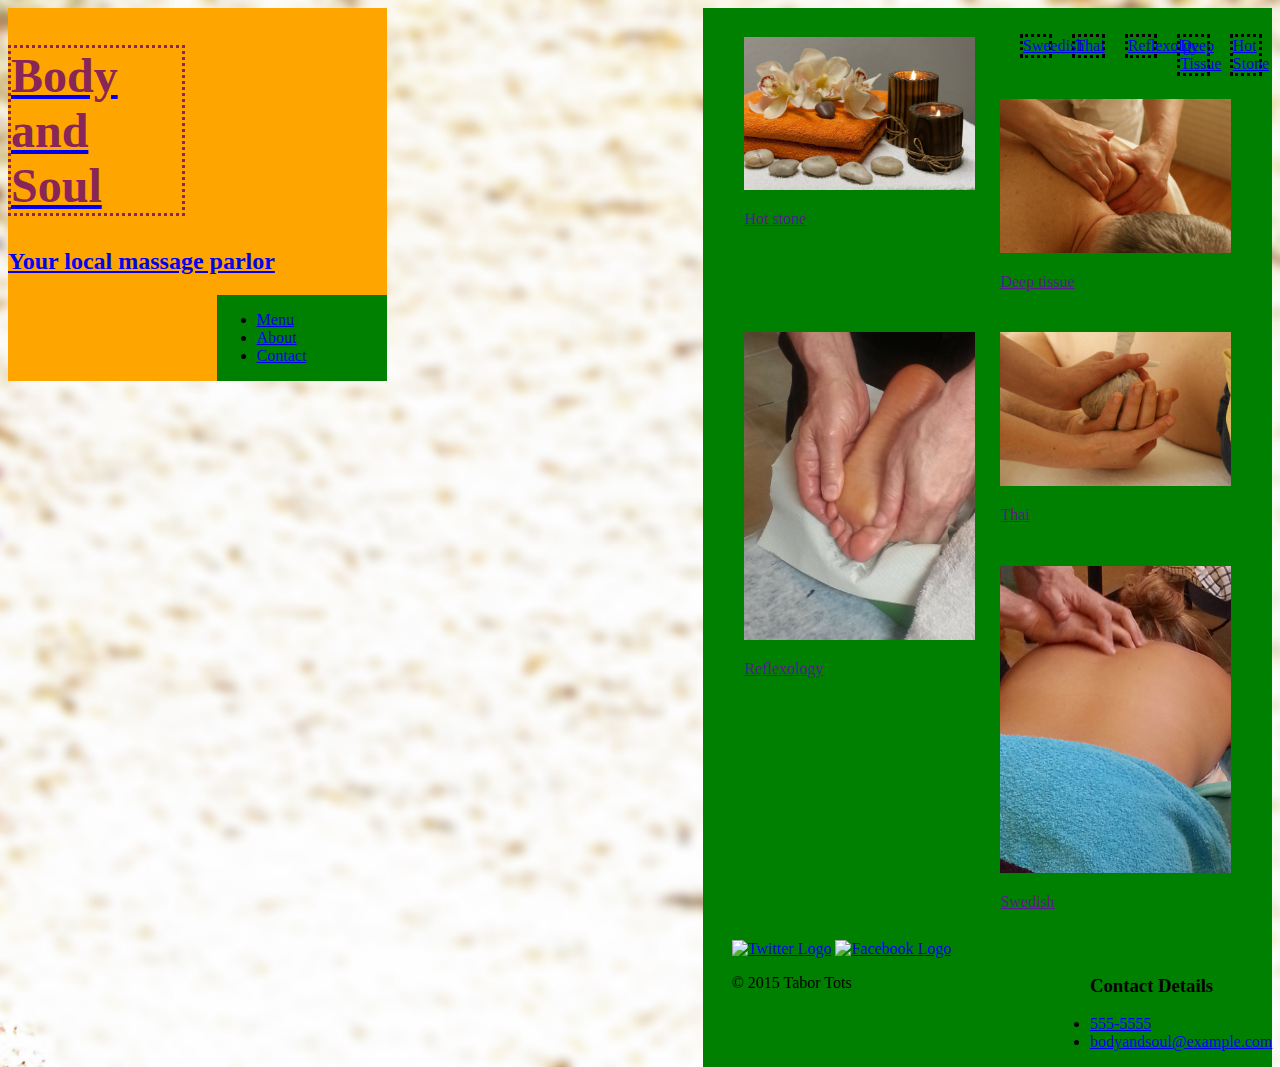
==== index.html @ cb464bdf "committing changes to rb" ====
<!DOCTYPE html>
<html>
  <head>

    <meta charset="utf-8">
    <title>Body and Soul | Massage Parlor</title>
    <link rel="stylesheet" type="text/css" href="css/main.css">
    <script src="https://maps.googleapis.com/maps/api/js"></script>
    <script>
     function initialize() {
       var mapProp = {
           center: new google.maps.LatLng(44.5403, -78.5463),
           zoom: 8,
           mapTypeId: google.maps.MapTypeId.ROADMAP
       };
       var map = new google.maps.Map(doctument.getElementbyIf("googleMap"),mapProp);
       }
     google.maps.event.addDomListener(window, 'load', initialize);
     </script>
     <script src="http://maps.googleapis.com/maps/api/js"></script>

  </head>

  <body>
   <main>
    <header>
      <!-- name, contact info and social media links  -->
      <!-- add logo with link to homepage -->
      <a href="index.html" id="logo">
        <h1>Body and Soul</h1>
        <h2>Your local massage parlor</h2>

      <nav>
        <ul>
          <li><a href="menu.html">Menu</a></li>
          <li><a href="about.html">About</a></li>
          <li><a href="contact.html">Contact</a></li>
        </ul>
      </nav>
    </header>

      <nav>
        <section class="page-links">
         <ul>
          <li><a href="#">Hot Stone</a></li>
          <li><a href="#">Deep Tissue</a></li>
          <li><a href="#">Reflexolgy</a></li>
          <li><a href="#">Thai</a></li>
          <li><a href="#">Sweedish</a></li>
         </ul>
       </section>

    <div id="wrapper">
      <section>
        <ul id="menu">
          <li>
            <a href="">
              <img src="images/stone.jpg"/>
              <p>Hot stone</p>
            </a>
          </li>
          <li>
            <a href="">
              <img src="images/deep.jpg" />
              <p>Deep tissue</p>
            </a>
          </li>
          <li>
            <a href="">
              <img src="images/reflexology.jpg" />
              <p>Reflexology</p>
            </a>
          </li>
          <li>
            <a href="">
              <img src="images/thai.jpg" />
              <p>Thai</p>
            </a>
          </li>
          <li>
            <a href="">
              <img src="images/sweed.jpg" />
              <p>Swedish</p>
            </a>
          </li>
        </ul>
      </section>

     <!-- map -->
     <div id="googleMap" style="width:500px;height:380px;">
     </div>

      <footer>
        <section>
          <ul class="contact-info">
            <h3>Contact Details</h3>
            <li class="phone"><a href="tel:555-5555">555-5555</a></li>
            <li class="mail"><a href="mailto:bodyandsoul@example.com">bodyandsoul@example.com</a></li>
        </section>
        <!-- Google map, copyright, team name, more social media links? schedule appt. button? -->
        <a href="http://twitter.com"><img src="img/twitter-3-64.png" alt="Twitter Logo"></a>
        <a href="http://facebook.com"><img src="img/facebook-3-64.png" alt="Facebook Logo"></a>
        <p>&copy; 2015 Tabor Tots</p>
      </footer>
    </div>
   </main>
  </body>
</html>
---- css/main.css ----
h1 {
  /*float:left;*/
  font-size: 3em;
  color: #872657;
  /*raspberry*/
}

h1 {
  border-style: dotted;
  /*border-width: 5px;*/
   width: 45%;
  /*overflow: auto;*/

}

#place {
  width: 50%;
}
body {

  /*background: linear-gradient(#fff, tranparent 50%),
  linear-gradient(0 deg, #fff, transparent),*/
  background-image: url("../images/BG.jpg");
  background-size: cover;


}
.menu {

}




.page-links ul li {
  display: inline-block;
  border-style: dotted;
  width: 5%;
  float: right;
  margin: 10px;

}





#map-canvas {
    width: 500px;
    height: 400px;
    background-color: #ccc;
}

/***********
RYAN'S CSS
************/

/*
GENERAL
*/

#wrapper {
  max-width: 940px;
  margin: 0 auto;
  padding: 0 5%;
}

img {
  max-width: 100%;
}

/*
PAGE: MENU OFFERINGS
*/

#menu {
  margin: 0;
  padding: 0;
  list-style: none;
}

#menu li {
  float: left;
  width: 45%;
  margin: 2.5%
}

header {
  clear: both;
  margin: 0 0 30px 0;
  padding: 5px 0 0 0;
  width: 30%;
  background-color: orange;
  display: inline-block;
}

nav {
  float: right;
  width: 45%;
  background-color: green;
}

footer {
  clear: both;
}

.contact-info {
  float: right;
  width: 30%;
}
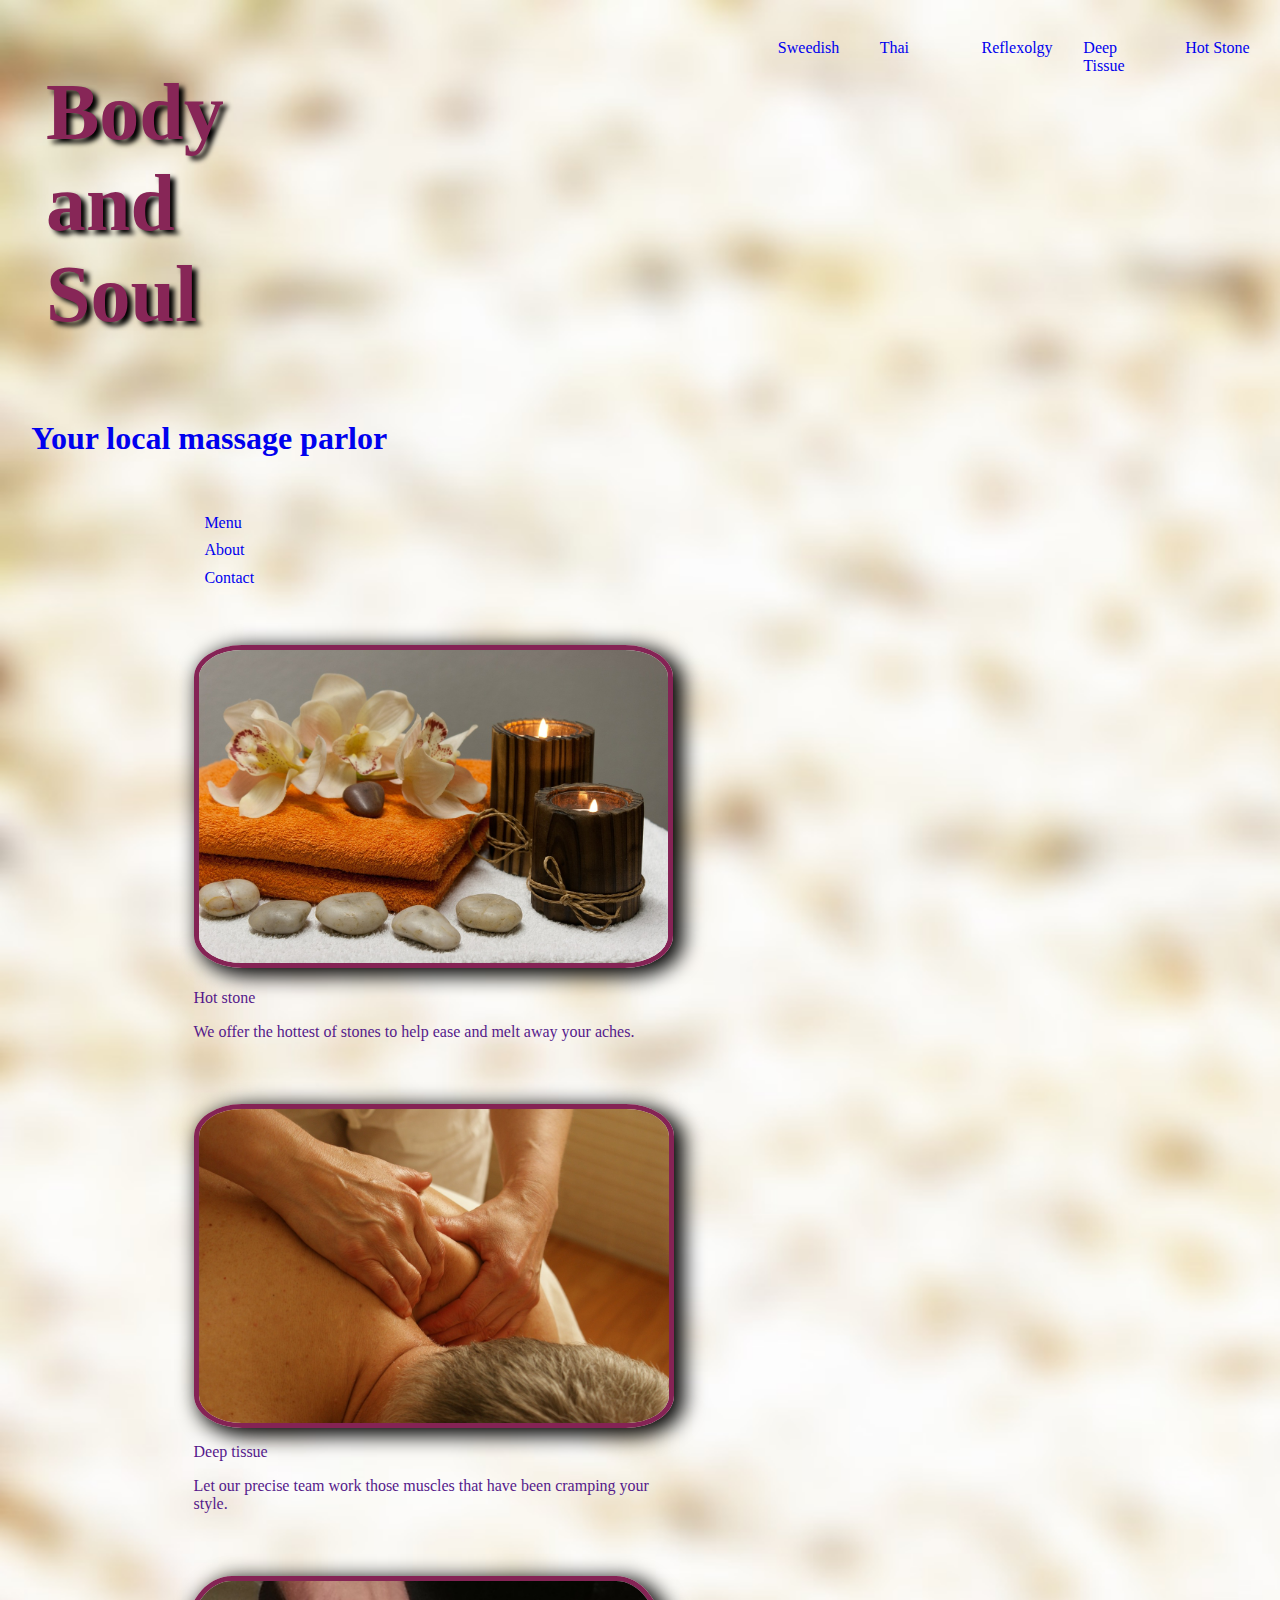
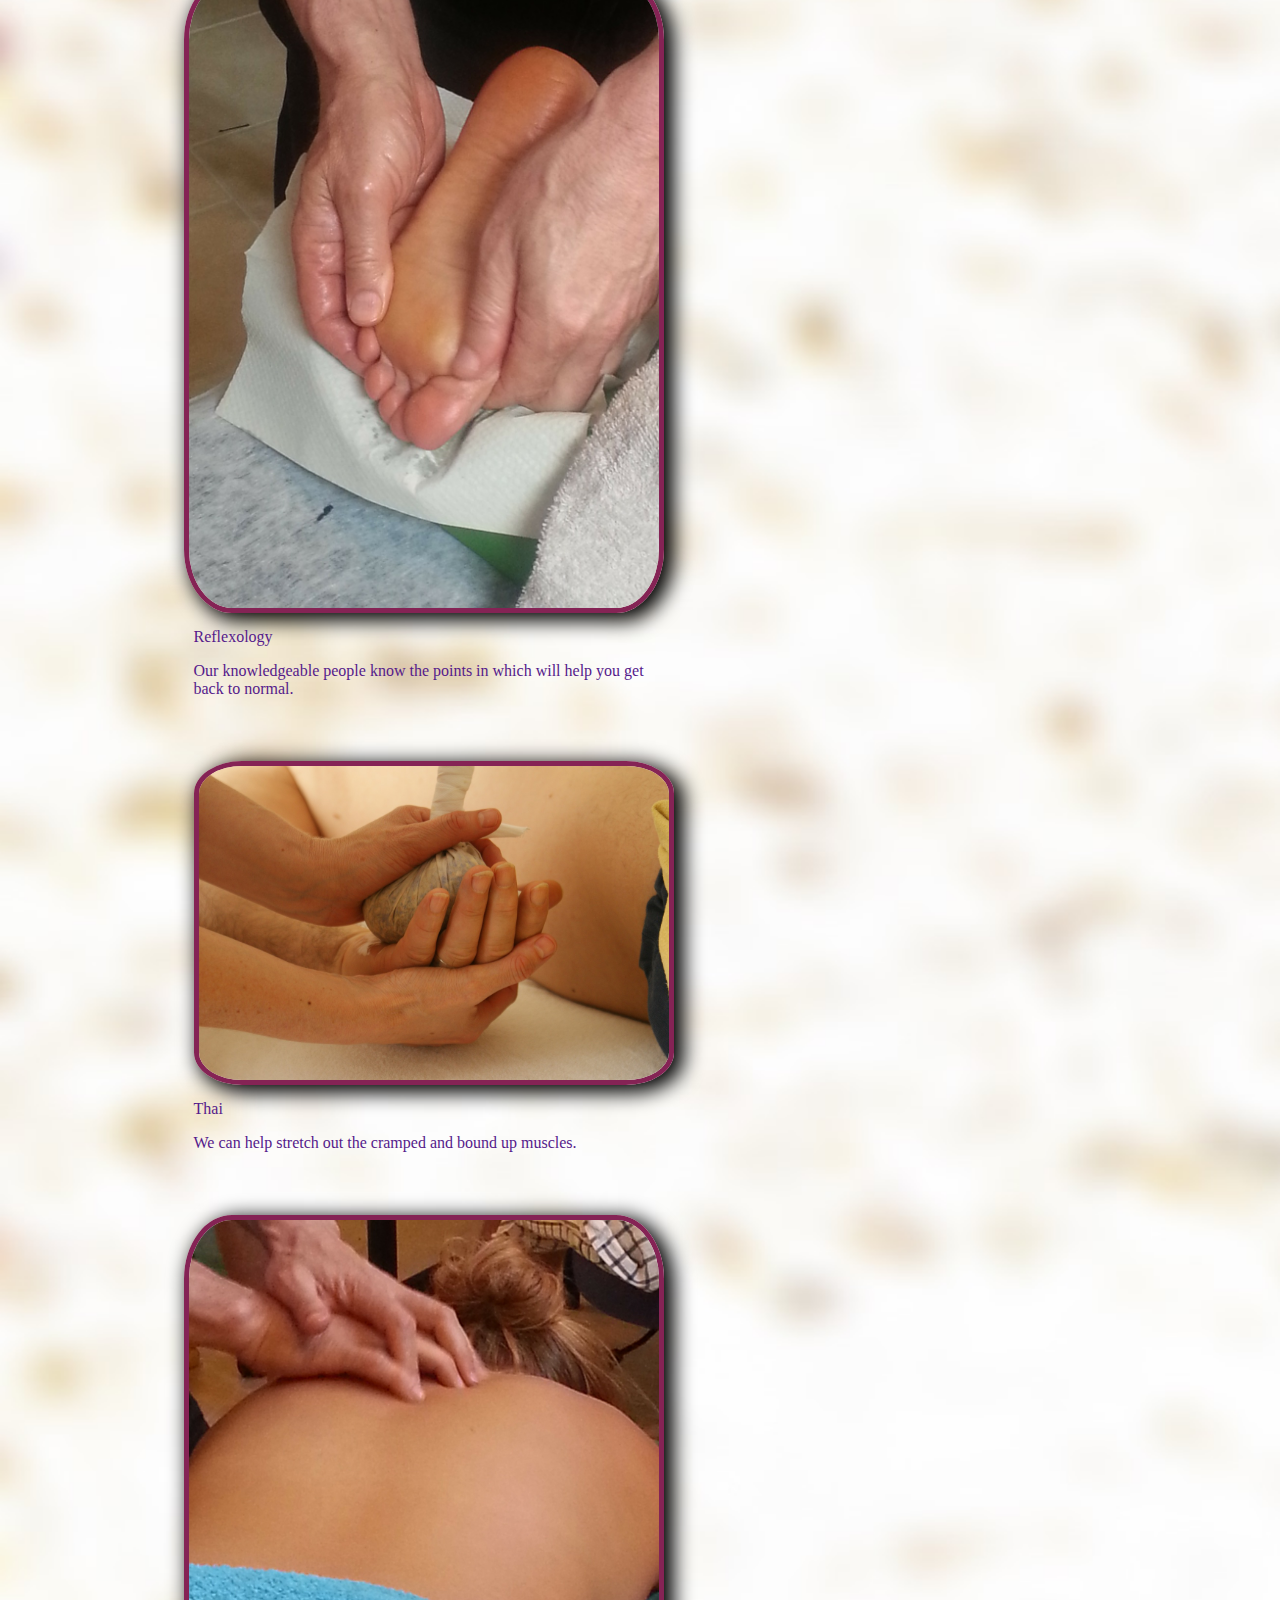
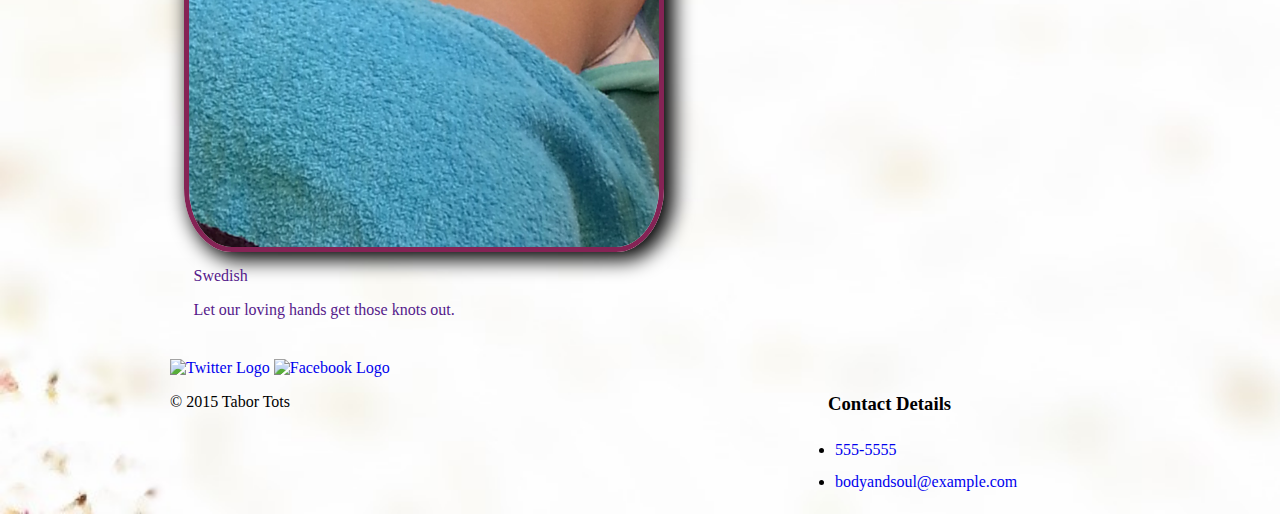
==== commit 55818b19: "merging Loren's code" ====
--- a/index.html
+++ b/index.html
@@ -22,15 +22,16 @@
   </head>
 
   <body>
+
    <main>
     <header>
       <!-- name, contact info and social media links  -->
       <!-- add logo with link to homepage -->
-      <a href="index.html" id="logo">
+      <a href="index.html" id="logo" >
         <h1>Body and Soul</h1>
         <h2>Your local massage parlor</h2>
 
-      <nav>
+      <nav >
         <ul>
           <li><a href="menu.html">Menu</a></li>
           <li><a href="about.html">About</a></li>
@@ -49,38 +50,44 @@
           <li><a href="#">Sweedish</a></li>
          </ul>
        </section>
+     </nav>
 
     <div id="wrapper">
       <section>
         <ul id="menu">
           <li>
             <a href="">
-              <img src="images/stone.jpg"/>
+              <img src="images/stone.jpg" class="center"/>
               <p>Hot stone</p>
+              <p>We offer the hottest of stones to help ease and melt away your aches.</p>
             </a>
           </li>
           <li>
             <a href="">
-              <img src="images/deep.jpg" />
+              <img src="images/deep.jpg" class="left" />
               <p>Deep tissue</p>
+              <p>Let our precise team work those muscles that have been cramping your style.</p>
+            </a>
+          </li>
+          <li >
+            <a href="">
+              <img src="images/reflexology.jpg" class="right"/>
+              <p>Reflexology</p>
+              <p>Our knowledgeable people know the points in which will help you get back to normal.</p>
             </a>
           </li>
           <li>
             <a href="">
-              <img src="images/reflexology.jpg" />
-              <p>Reflexology</p>
+              <img src="images/thai.jpg" class="left"/>
+              <p>Thai</p>
+              <p>We can help stretch out the cramped and bound up muscles.</p>
             </a>
           </li>
           <li>
             <a href="">
-              <img src="images/thai.jpg" />
-              <p>Thai</p>
-            </a>
-          </li>
-          <li>
-            <a href="">
-              <img src="images/sweed.jpg" />
+              <img src="images/sweed.jpg" class="right" />
               <p>Swedish</p>
+              <p>Let our loving hands get those knots out.</p>
             </a>
           </li>
         </ul>
--- a/css/main.css
+++ b/css/main.css
@@ -1,21 +1,49 @@
+
+a {
+  text-decoration: none;
+
+}
+
+/*************
+header
+*************/
+header {
+  margin: 0 0 30px 0;
+  padding: 5px 0 0 0;
+  width: 30%;
+  /*background-color: orange;*/
+  display: inline-block;
+}
+
 h1 {
   /*float:left;*/
-  font-size: 3em;
+  font-size: 5em;
   color: #872657;
   /*raspberry*/
 }
 
 h1 {
-  border-style: dotted;
-  /*border-width: 5px;*/
-   width: 45%;
-  /*overflow: auto;*/
+   /*text-decoration: none;*/
+   width: 75%;
+   padding-left: 10%;
+}
 
+h1 {
+  text-shadow: 5px 4px 5px black;
+}
+
+h2 {
+  font-size: 2em;
+  float: right;
 }
 
 #place {
   width: 50%;
 }
+
+/**************
+body
+***************/
 body {
 
   /*background: linear-gradient(#fff, tranparent 50%),
@@ -25,20 +53,35 @@
 
 
 }
-.menu {
+nav  li{
+  list-style: none;
+  float: center;
 
+
+}
+
+.center {
+  float: center;
+
+}
+
+.left {
+  float: left;
+}
+
+.right {
+  float: right;
 }
 
 
 
 
 .page-links ul li {
-  display: inline-block;
-  border-style: dotted;
-  width: 5%;
+  width: 10%;
   float: right;
-  margin: 10px;
-
+  padding: left;
+  padding: 0 10px;
+  margin: 5px;
 }
 
 
@@ -69,6 +112,17 @@
   max-width: 100%;
 }
 
+
+  /*image border color and shadow*/
+.center, .right, .left{
+  border-style: solid;
+  border-color: #852355;
+  border-width: 5px;
+  border-radius: 10%;
+  margin-bottom: 15px;
+  box-shadow: 7px 5px 20px 3px black;
+}
+
 /*
 PAGE: MENU OFFERINGS
 */
@@ -79,27 +133,31 @@
   list-style: none;
 }
 
-#menu li {
+ li {
+  list_style: none;
   float: left;
-  width: 45%;
+  width: 50%;
   margin: 2.5%
 }
 
-header {
+
+
+/*.group:after {
+  content: "";
+  display: table;
   clear: both;
-  margin: 0 0 30px 0;
-  padding: 5px 0 0 0;
-  width: 30%;
-  background-color: orange;
-  display: inline-block;
-}
+}*/
 
 nav {
   float: right;
-  width: 45%;
-  background-color: green;
+  width: 60%;
+  margin-top: 10px;
+  /*background-color: green;*/
 }
 
+div li p {
+  margin-top: 2px;
+}
 footer {
   clear: both;
 }
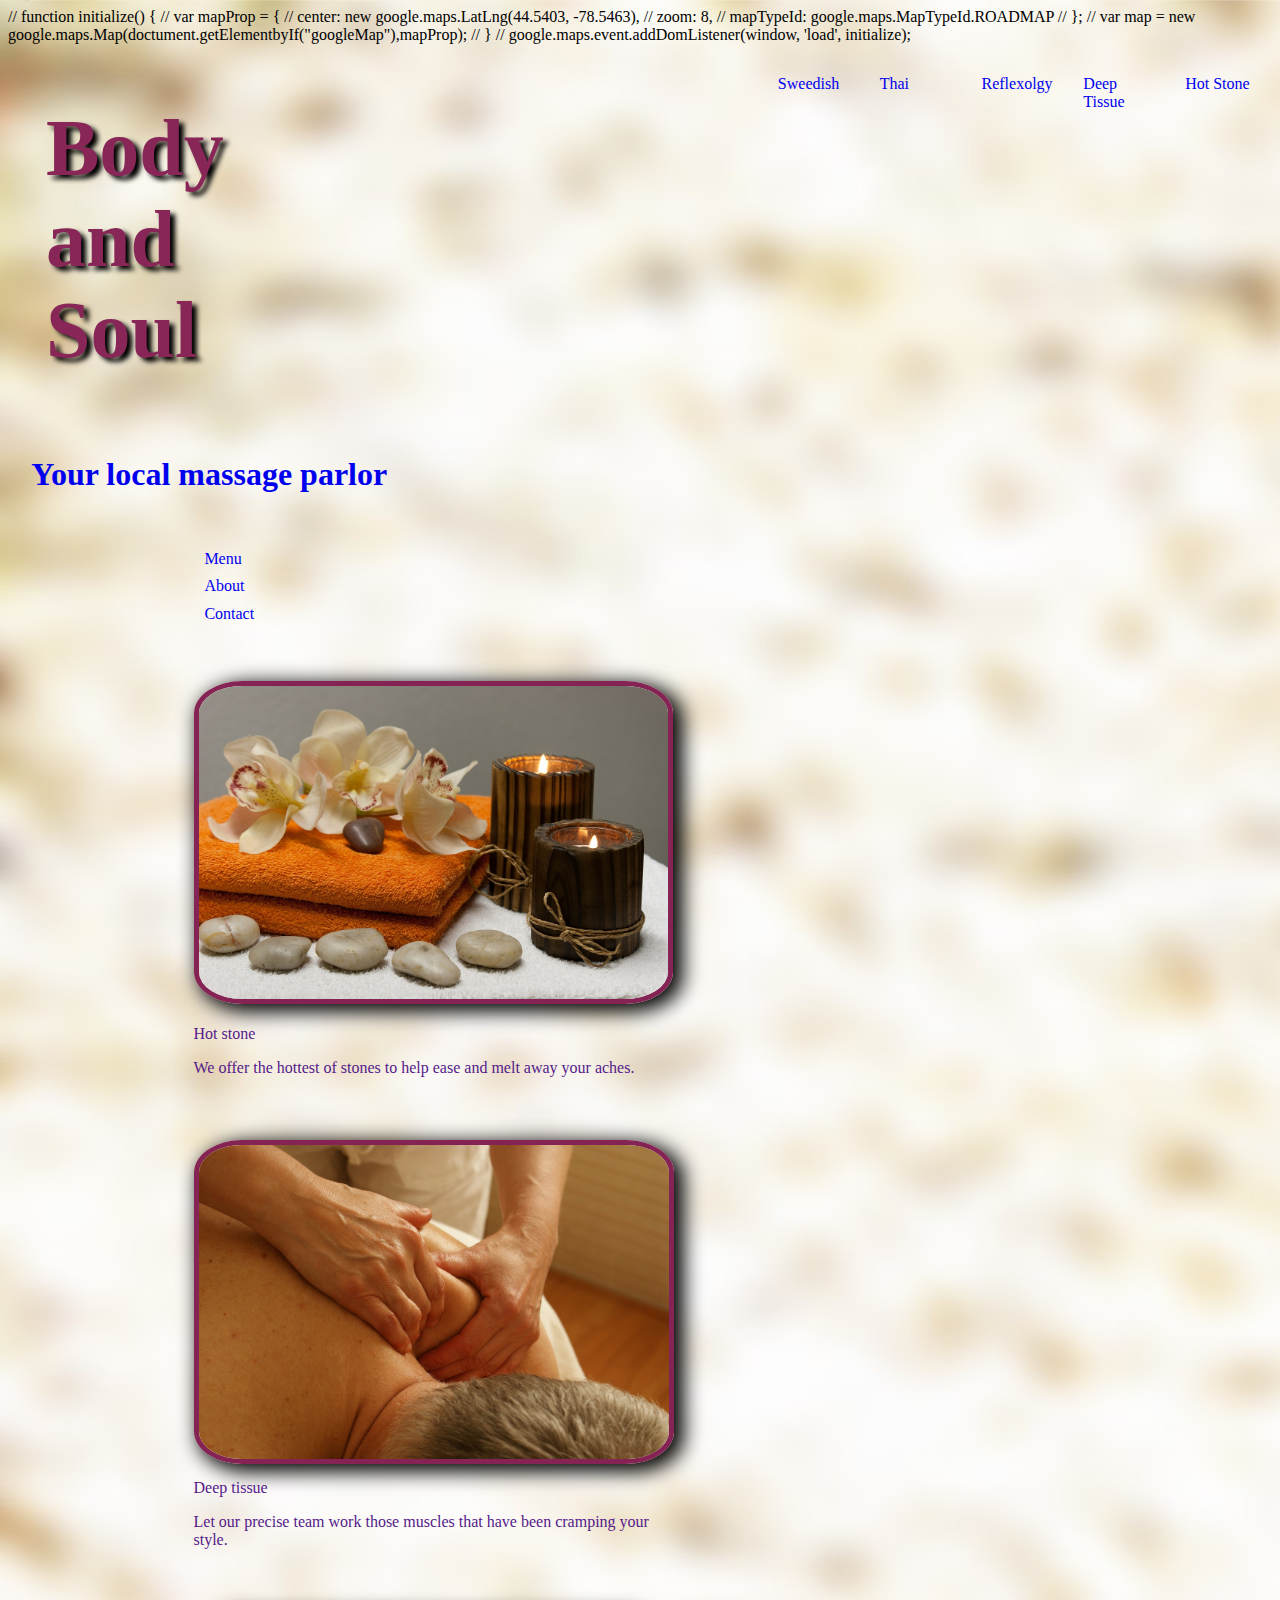
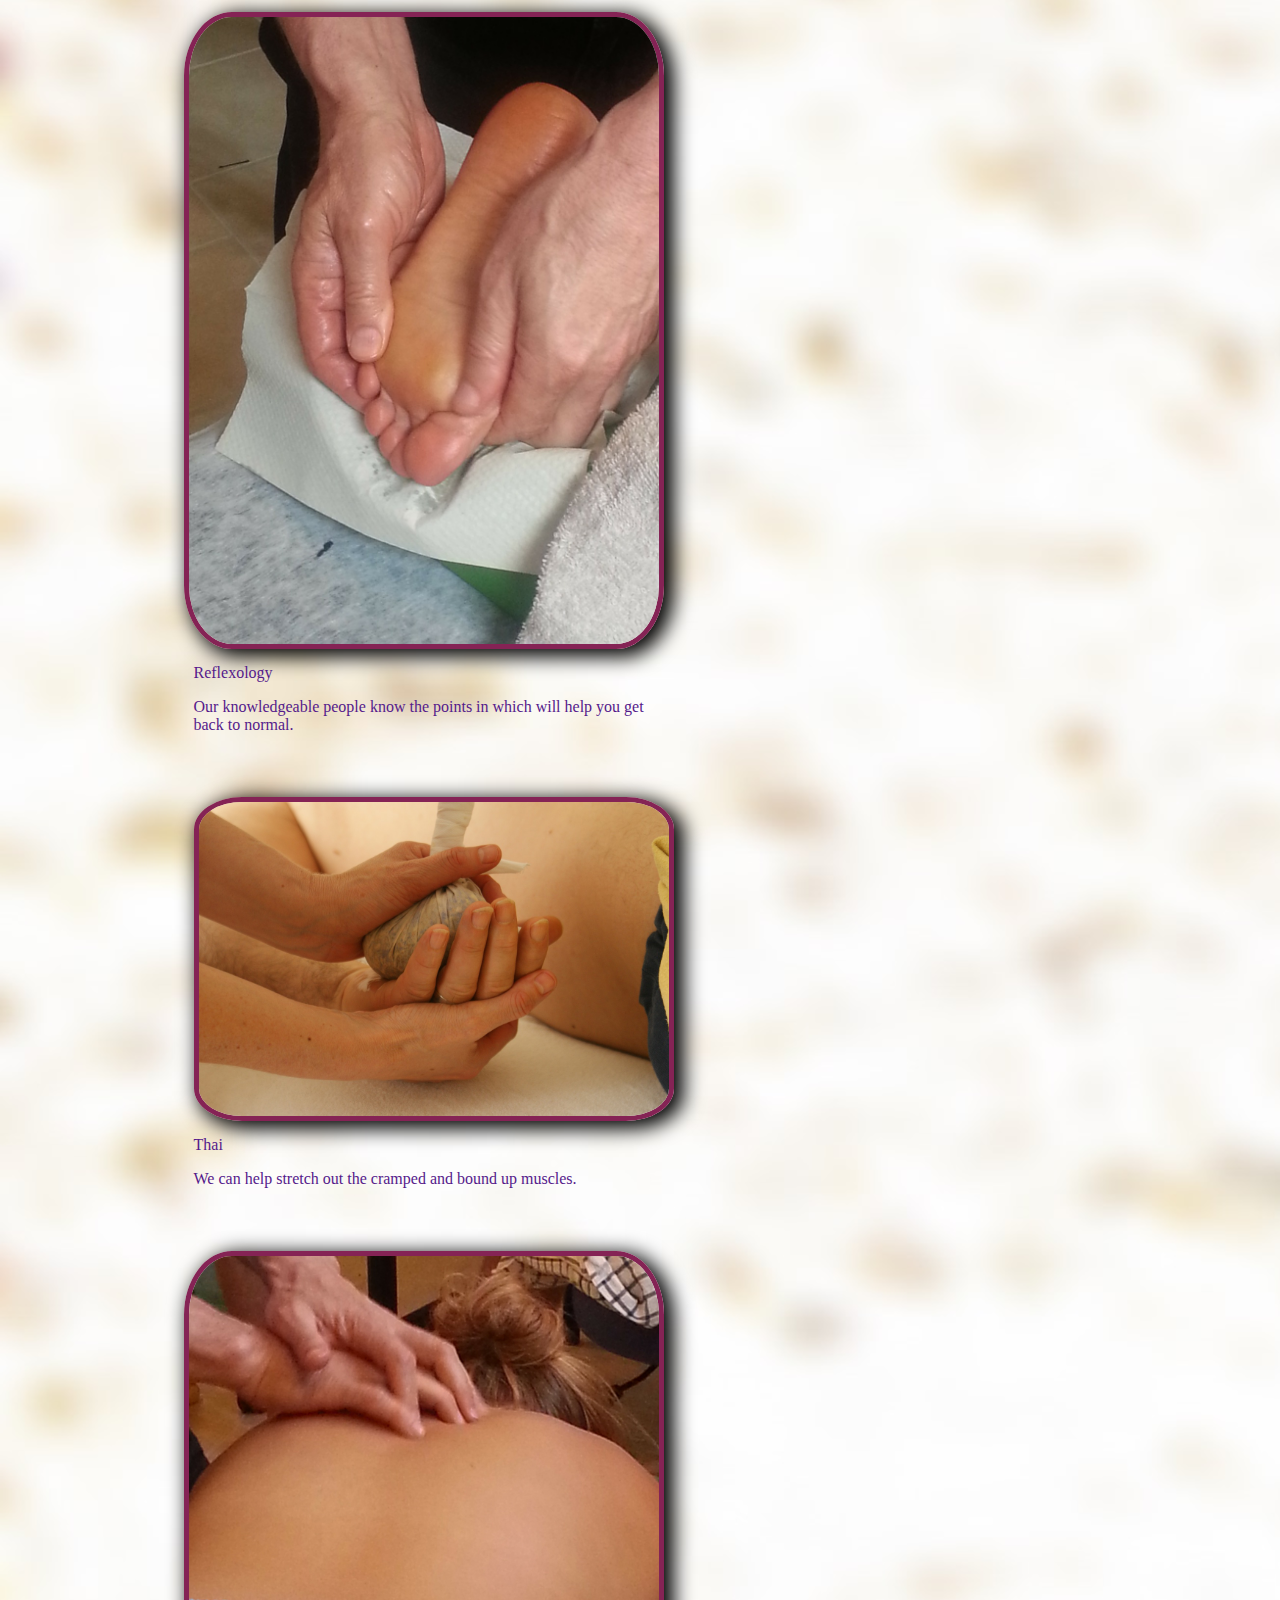
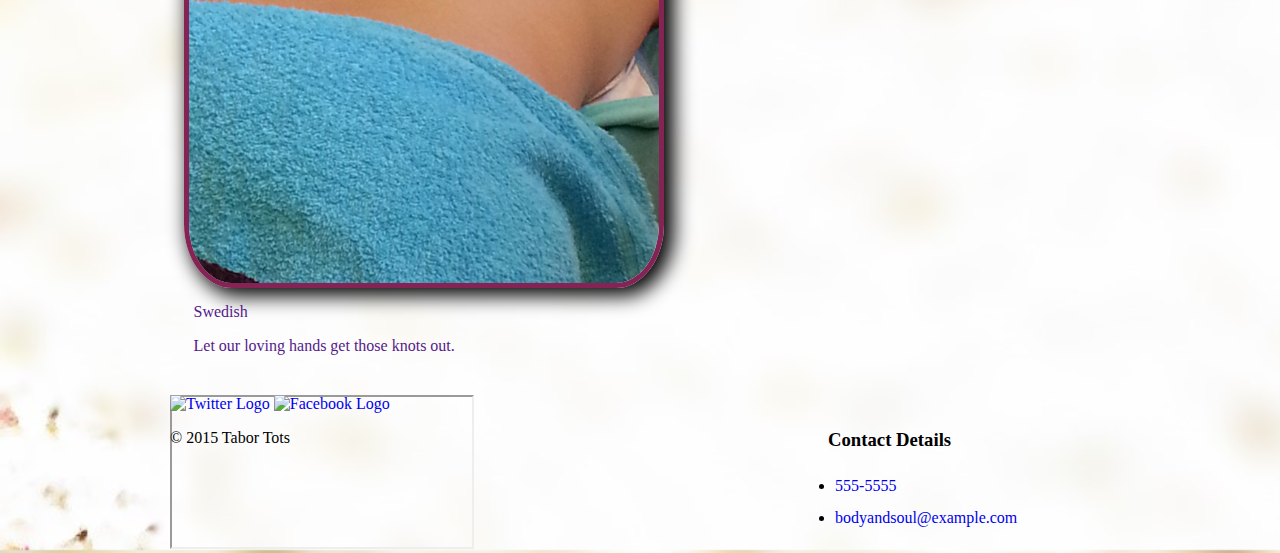
==== commit f80483b8: "maps" ====
--- a/index.html
+++ b/index.html
@@ -6,18 +6,18 @@
     <title>Body and Soul | Massage Parlor</title>
     <link rel="stylesheet" type="text/css" href="css/main.css">
     <script src="https://maps.googleapis.com/maps/api/js"></script>
-    <script>
-     function initialize() {
-       var mapProp = {
-           center: new google.maps.LatLng(44.5403, -78.5463),
-           zoom: 8,
-           mapTypeId: google.maps.MapTypeId.ROADMAP
-       };
-       var map = new google.maps.Map(doctument.getElementbyIf("googleMap"),mapProp);
-       }
-     google.maps.event.addDomListener(window, 'load', initialize);
-     </script>
-     <script src="http://maps.googleapis.com/maps/api/js"></script>
+  <!-- //  <script> -->
+  //    function initialize() {
+  //      var mapProp = {
+  //          center: new google.maps.LatLng(44.5403, -78.5463),
+  //          zoom: 8,
+  //          mapTypeId: google.maps.MapTypeId.ROADMAP
+  //      };
+  //      var map = new google.maps.Map(doctument.getElementbyIf("googleMap"),mapProp);
+  //      }
+  //    google.maps.event.addDomListener(window, 'load', initialize);
+  <!-- //    </script> -->
+  <!-- //    <script src="http://maps.googleapis.com/maps/api/js"></script> -->
 
   </head>
 
@@ -95,6 +95,7 @@
 
      <!-- map -->
      <div id="googleMap" style="width:500px;height:380px;">
+       <iframe src="https://www.google.com/maps/place/6405+SE+Scott+Dr,+Portland,+OR+97215/@45.518984,-122.597891,17z/data=!3m1!4b1!4m2!3m1!1s0x5495a0fcf71ebf3d:0x8322d39ca2483078"></iframe>
      </div>
 
       <footer>
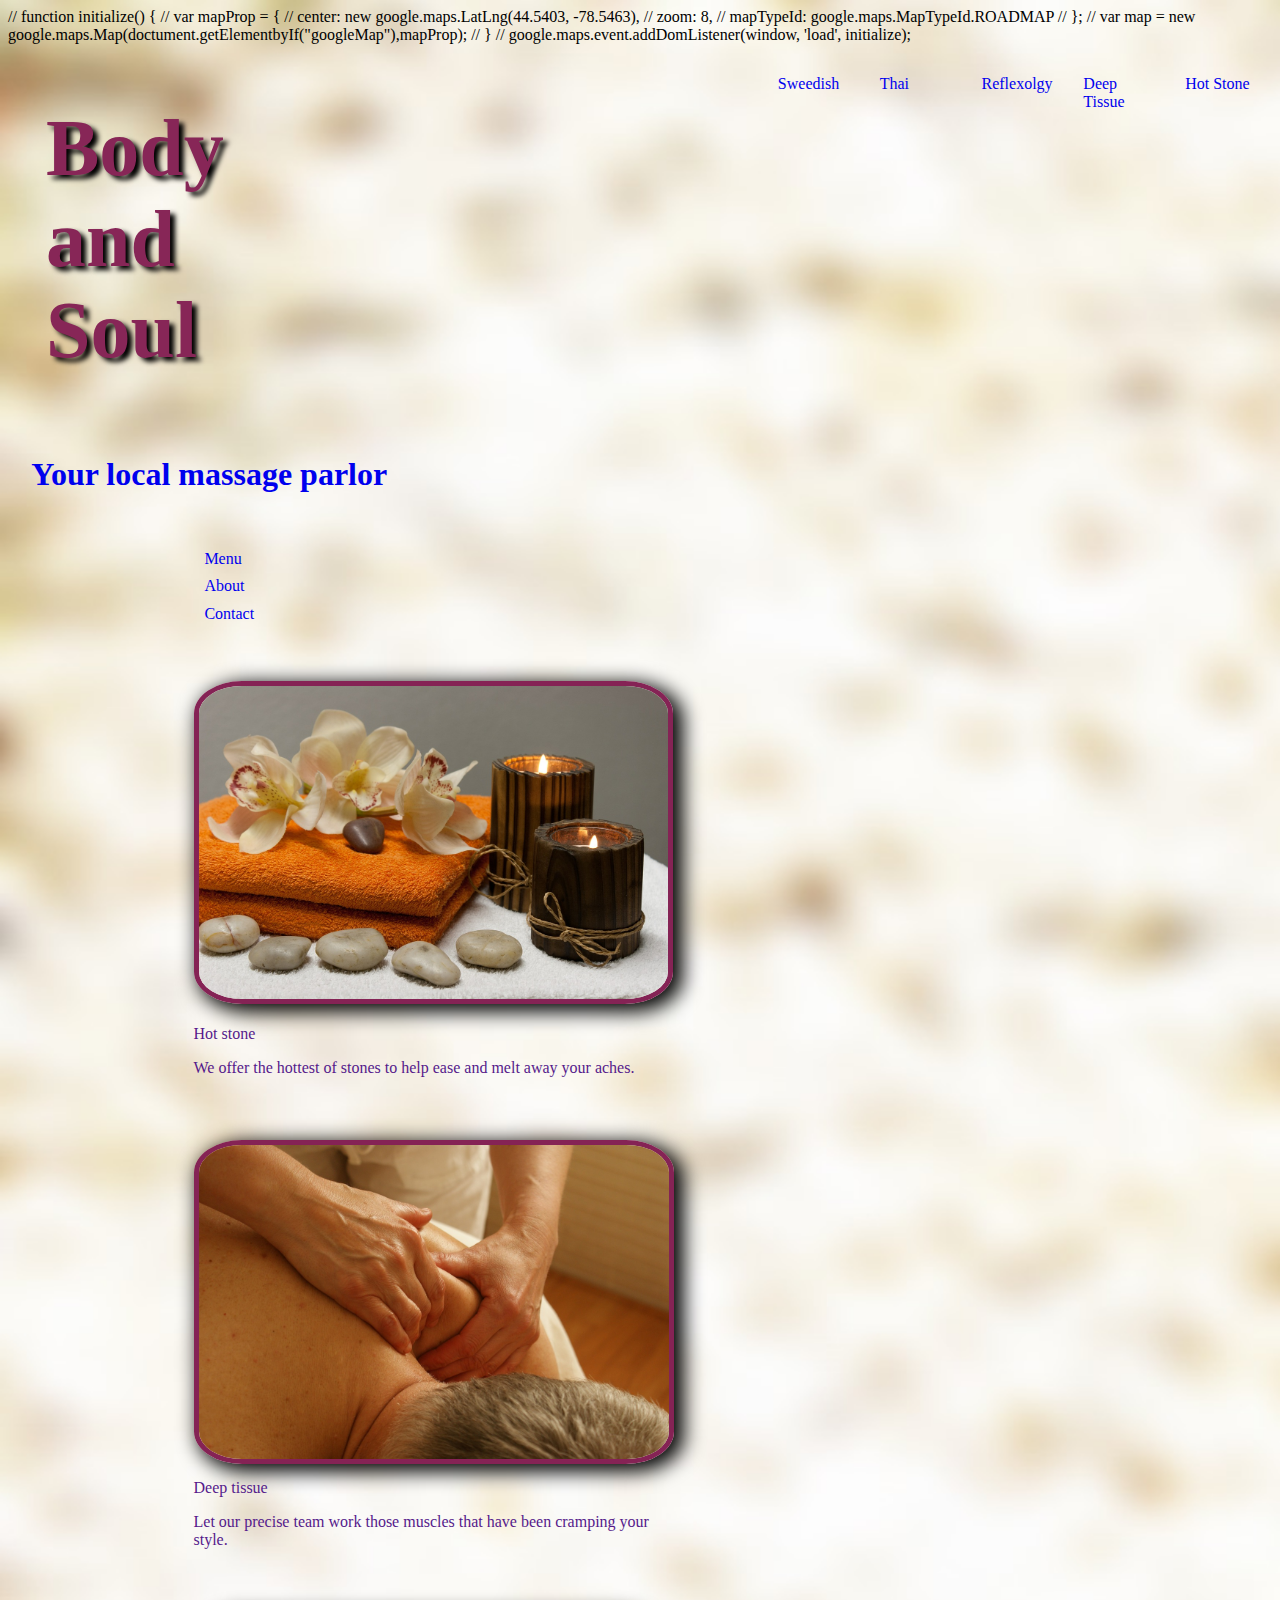
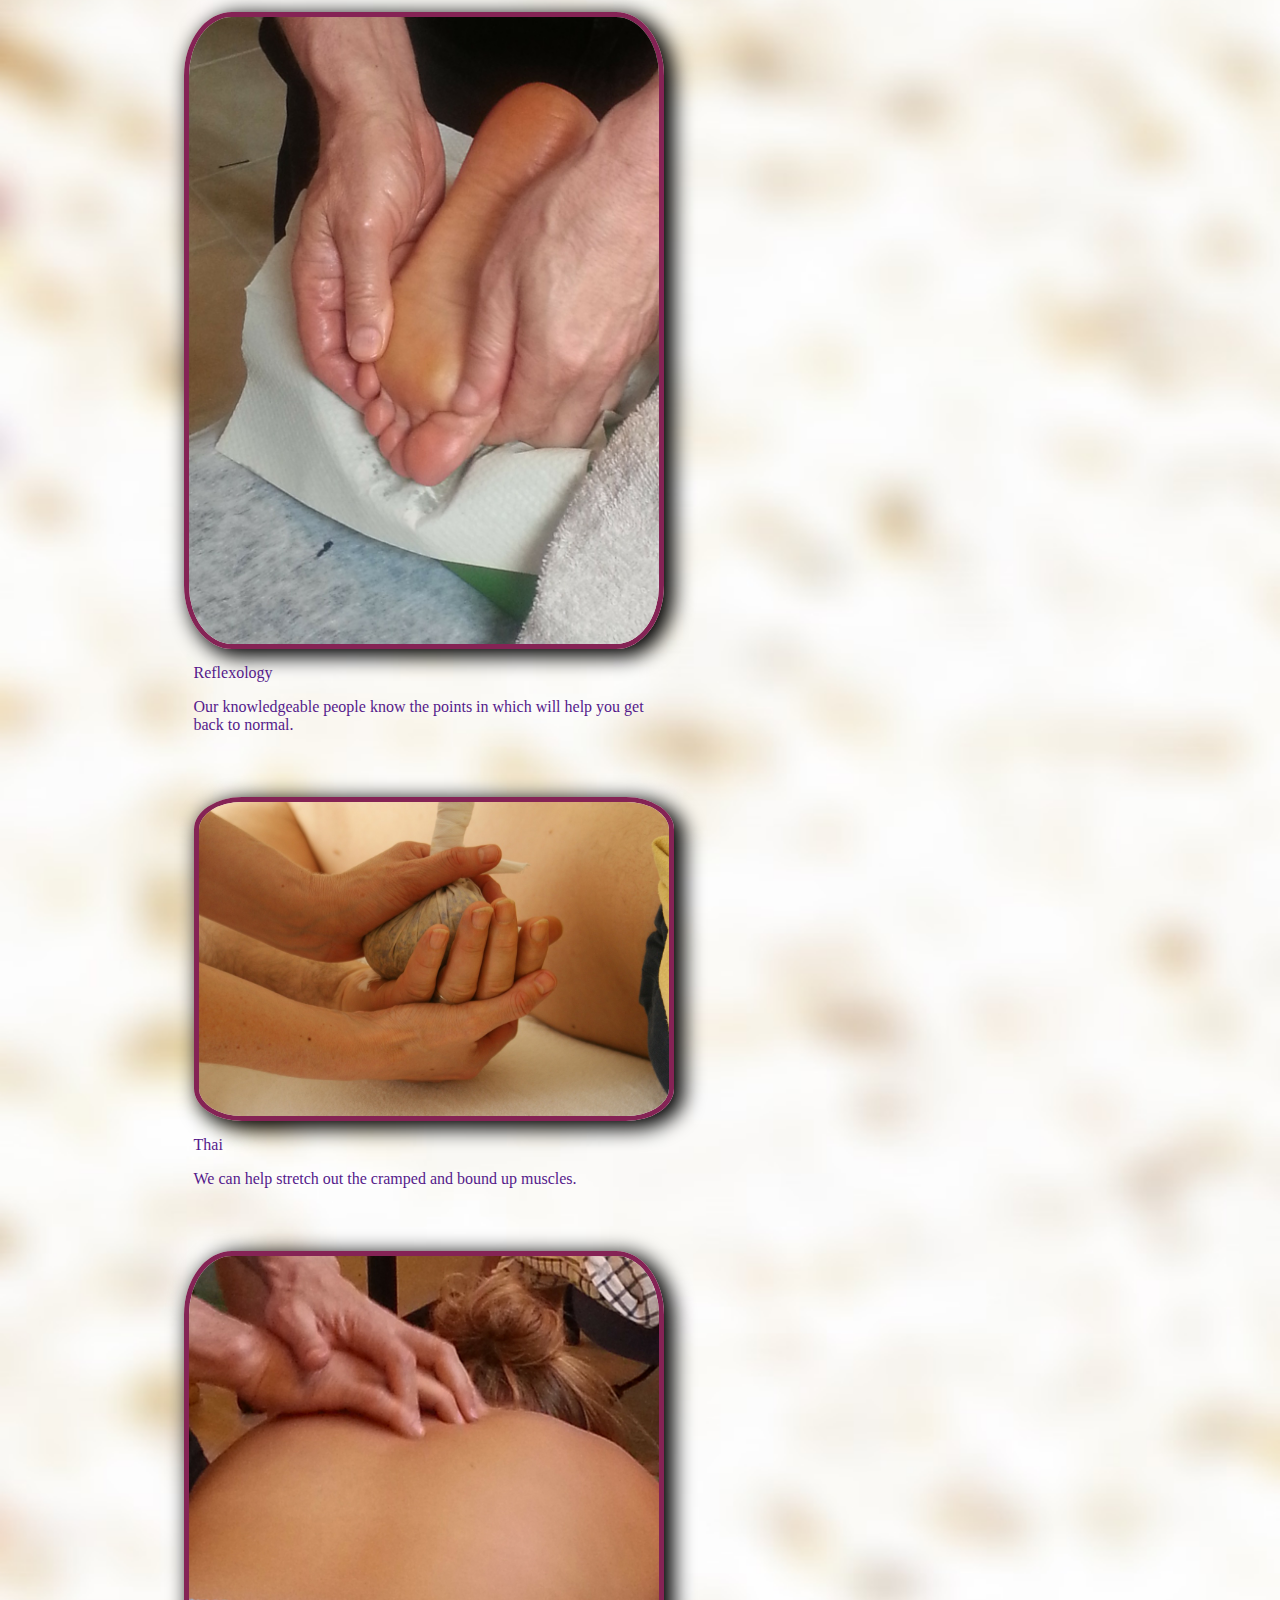
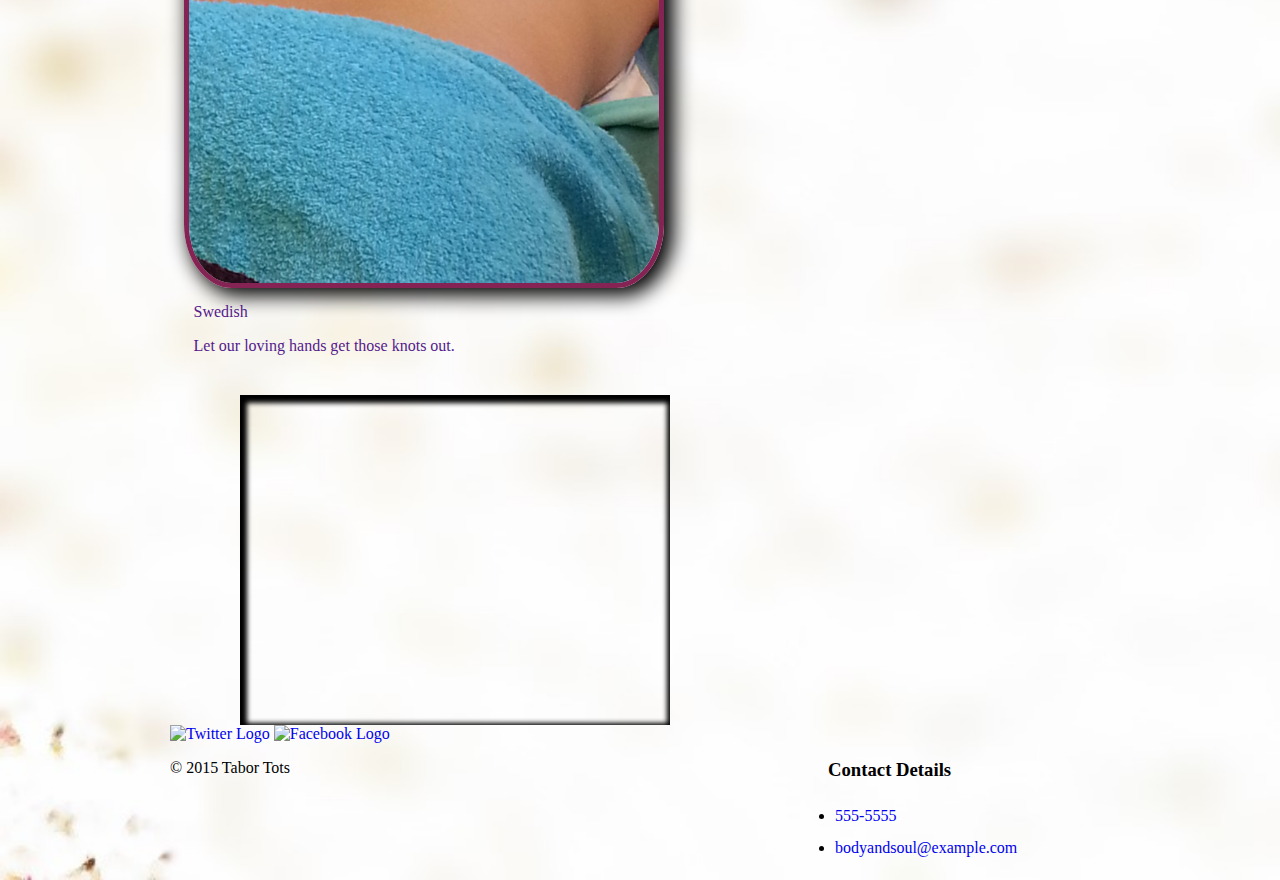
==== commit faf0bb8f: "map" ====
--- a/index.html
+++ b/index.html
@@ -94,9 +94,9 @@
       </section>
 
      <!-- map -->
-     <div id="googleMap" style="width:500px;height:380px;">
-       <iframe src="https://www.google.com/maps/place/6405+SE+Scott+Dr,+Portland,+OR+97215/@45.518984,-122.597891,17z/data=!3m1!4b1!4m2!3m1!1s0x5495a0fcf71ebf3d:0x8322d39ca2483078"></iframe>
-     </div>
+     <div id="googleMap" style="width:500px;height:380px;" >
+       <iframe src="https://www.google.com/maps/embed?pb=!1m14!1m8!1m3!1d2795.557581773131!2d-122.59789099999999!3d45.51898399999999!3m2!1i1024!2i768!4f13.1!3m3!1m2!1s0x5495a0fcf71ebf3d%3A0x8322d39ca2483078!2s6405+SE+Scott+Dr%2C+Portland%2C+OR+97215!5e0!3m2!1sen!2sus!4v1427165810404" width="400" height="300" frameborder="0" style="border:0"></iframe class="map">
+    </div>
 
       <footer>
         <section>
--- a/css/main.css
+++ b/css/main.css
@@ -142,11 +142,6 @@
 
 
 
-/*.group:after {
-  content: "";
-  display: table;
-  clear: both;
-}*/
 
 nav {
   float: right;
@@ -162,6 +157,18 @@
   clear: both;
 }
 
+iframe {
+  float: right;
+  padding: 15px;
+  border-style: solid;
+  border-width: 3px black;
+  box-shadow: inset 2px 3px 5px 5px black;
+}
+
+.map {
+
+}
+
 .contact-info {
   float: right;
   width: 30%;
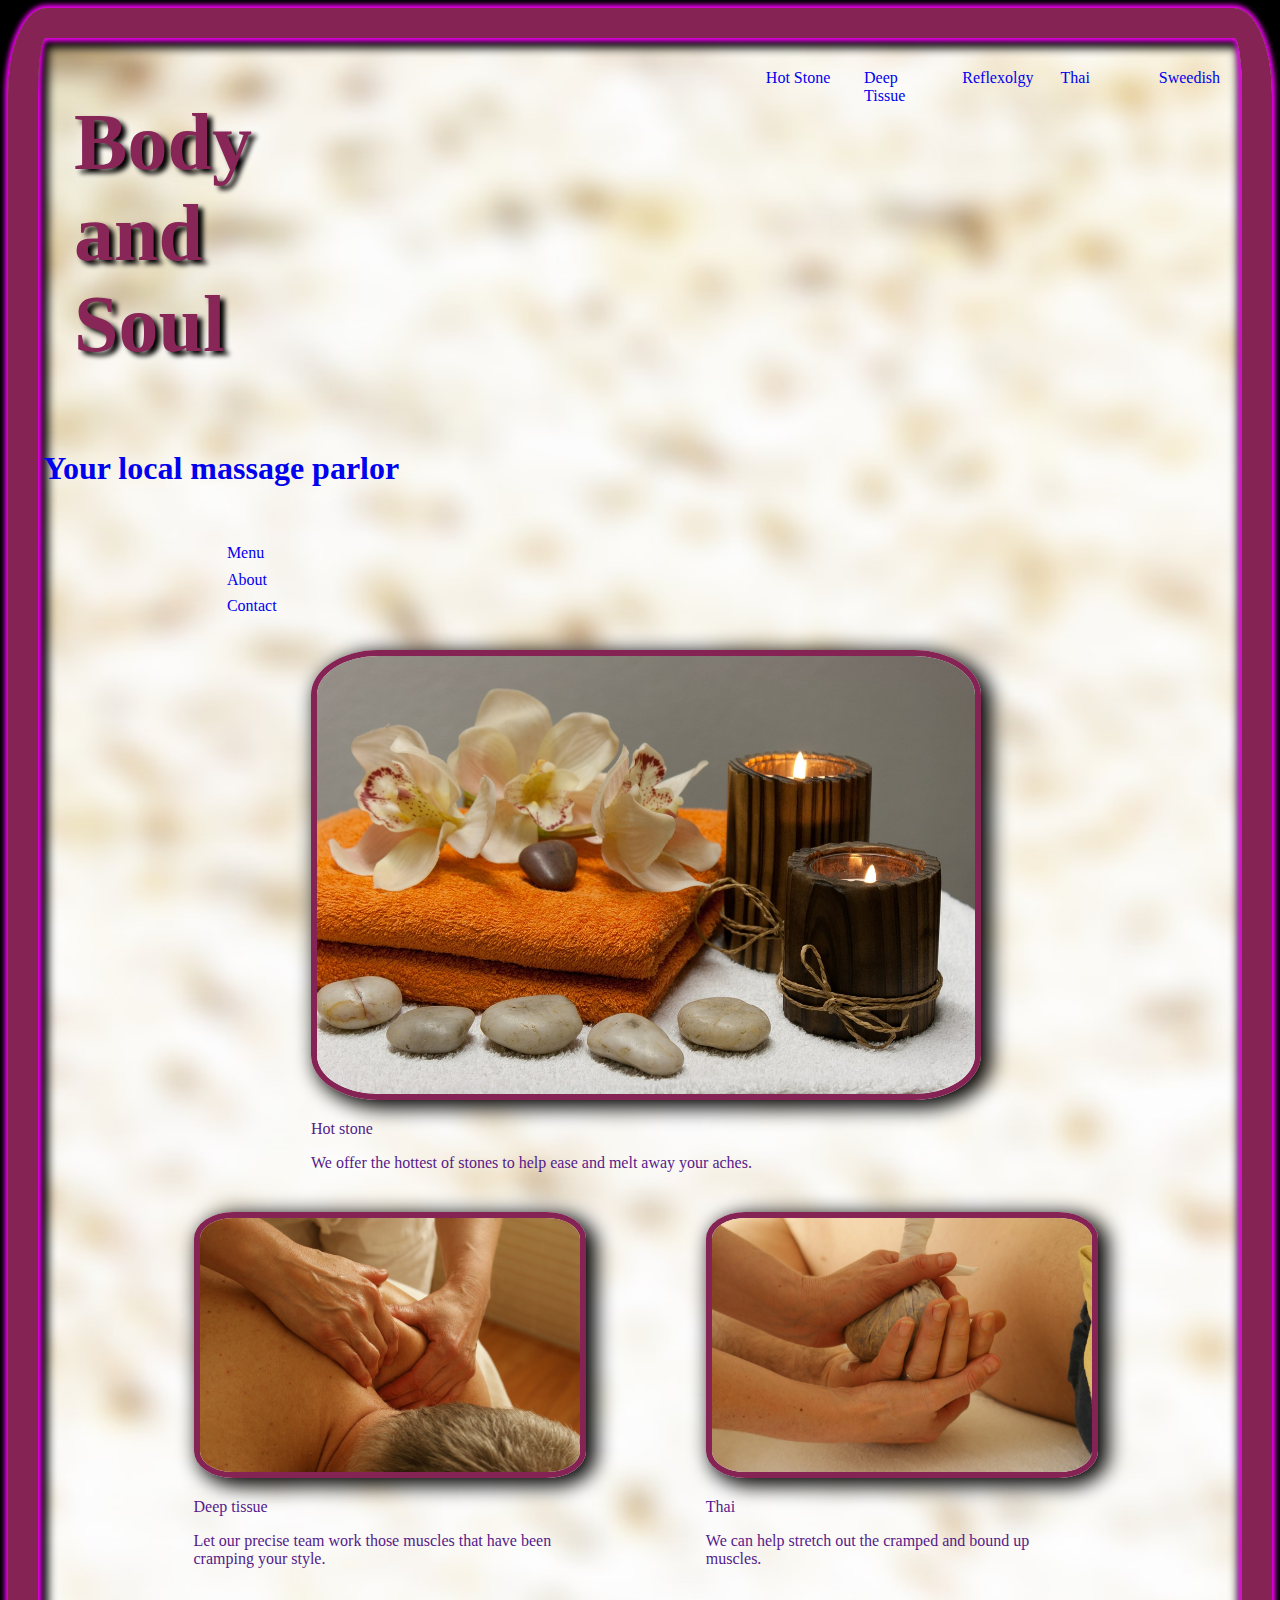
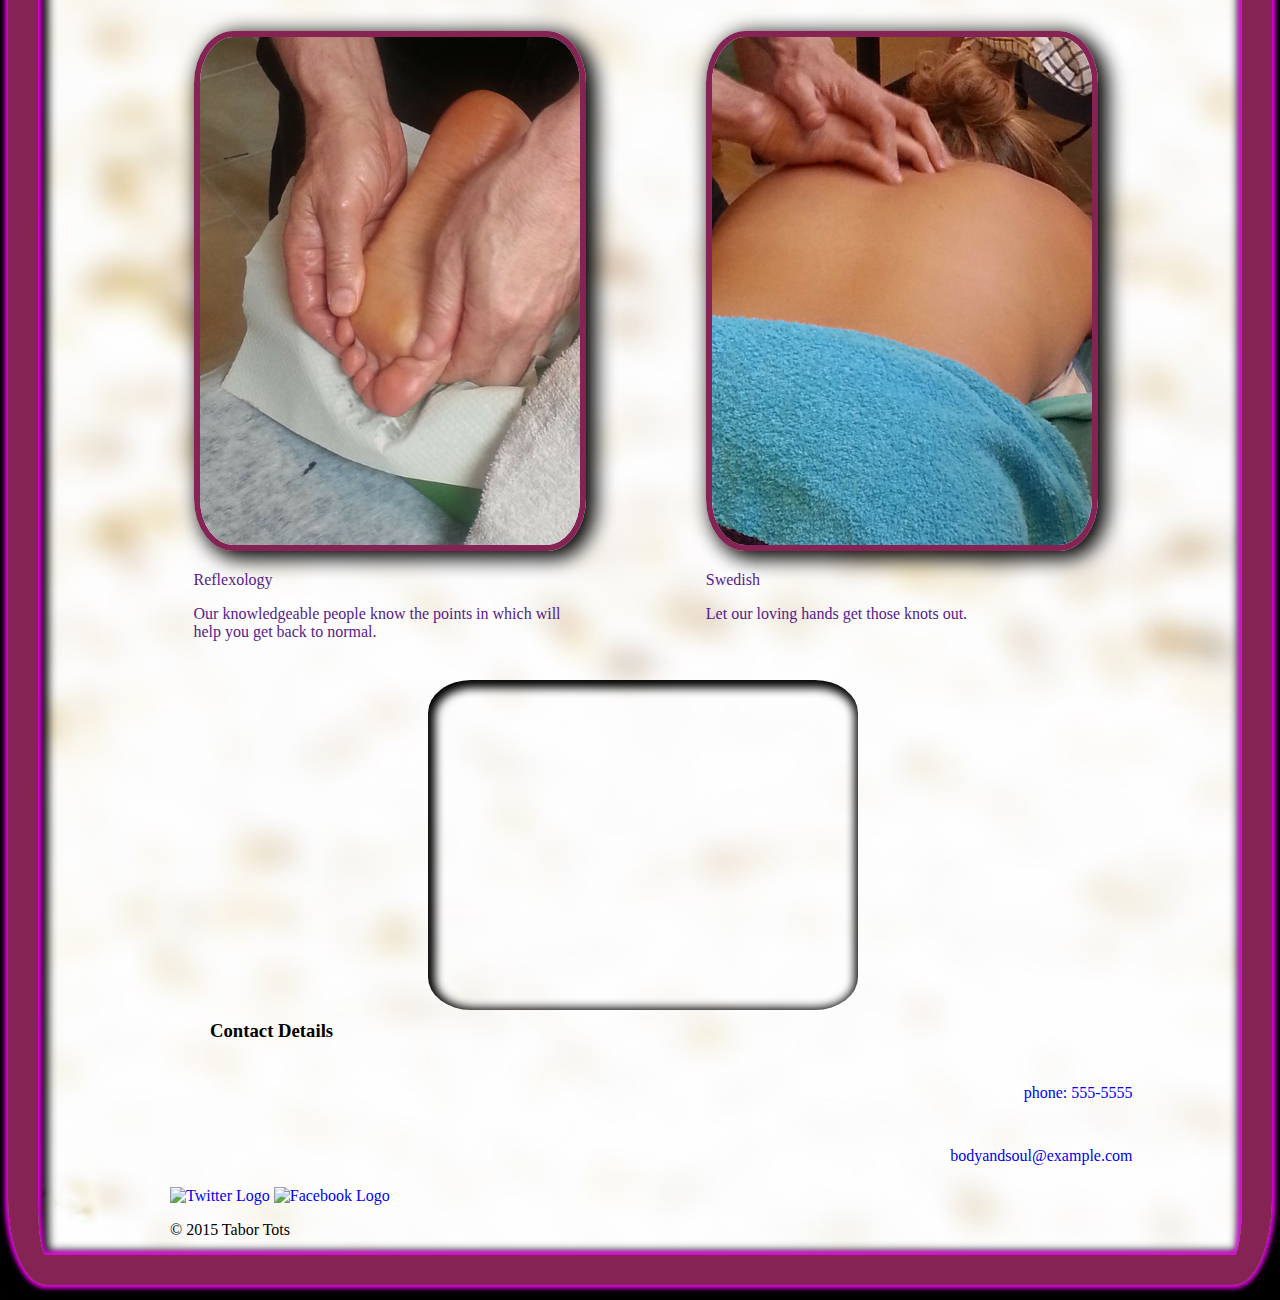
==== commit e9c772c7: "new image layout and background border" ====
--- a/index.html
+++ b/index.html
@@ -6,18 +6,7 @@
     <title>Body and Soul | Massage Parlor</title>
     <link rel="stylesheet" type="text/css" href="css/main.css">
     <script src="https://maps.googleapis.com/maps/api/js"></script>
-  <!-- //  <script> -->
-  //    function initialize() {
-  //      var mapProp = {
-  //          center: new google.maps.LatLng(44.5403, -78.5463),
-  //          zoom: 8,
-  //          mapTypeId: google.maps.MapTypeId.ROADMAP
-  //      };
-  //      var map = new google.maps.Map(doctument.getElementbyIf("googleMap"),mapProp);
-  //      }
-  //    google.maps.event.addDomListener(window, 'load', initialize);
-  <!-- //    </script> -->
-  <!-- //    <script src="http://maps.googleapis.com/maps/api/js"></script> -->
+
 
   </head>
 
@@ -43,11 +32,11 @@
       <nav>
         <section class="page-links">
          <ul>
+          <li><a href="#">Sweedish</a></li>
+          <li><a href="#">Thai</a></li>
+          <li><a href="#">Reflexolgy</a></li>
+          <li><a href="#">Deep Tissue</a></li>
           <li><a href="#">Hot Stone</a></li>
-          <li><a href="#">Deep Tissue</a></li>
-          <li><a href="#">Reflexolgy</a></li>
-          <li><a href="#">Thai</a></li>
-          <li><a href="#">Sweedish</a></li>
          </ul>
        </section>
      </nav>
@@ -55,37 +44,39 @@
     <div id="wrapper">
       <section>
         <ul id="menu">
-          <li>
+          <li class="center">
             <a href="">
-              <img src="images/stone.jpg" class="center"/>
+              <img src="images/stone.jpg" class="top"/>
               <p>Hot stone</p>
               <p>We offer the hottest of stones to help ease and melt away your aches.</p>
             </a>
           </li>
-          <li>
+
+           <li class="left">
             <a href="">
-              <img src="images/deep.jpg" class="left" />
+              <img src="images/deep.jpg" class="boundry"/>
               <p>Deep tissue</p>
               <p>Let our precise team work those muscles that have been cramping your style.</p>
             </a>
           </li>
-          <li >
+          <li class="right">
             <a href="">
-              <img src="images/reflexology.jpg" class="right"/>
+              <img src="images/thai.jpg" class="boundry" />
+              <p>Thai</p>
+              <p>We can help stretch out the cramped and bound up muscles.</p>
+            </a>
+          </li>
+           <li class="left">
+             <a href="">
+              <img src="images/reflexology.jpg" class="boundry" />
               <p>Reflexology</p>
               <p>Our knowledgeable people know the points in which will help you get back to normal.</p>
             </a>
           </li>
-          <li>
+
+          <li class="right">
             <a href="">
-              <img src="images/thai.jpg" class="left"/>
-              <p>Thai</p>
-              <p>We can help stretch out the cramped and bound up muscles.</p>
-            </a>
-          </li>
-          <li>
-            <a href="">
-              <img src="images/sweed.jpg" class="right" />
+              <img src="images/sweed.jpg" class="boundry" />
               <p>Swedish</p>
               <p>Let our loving hands get those knots out.</p>
             </a>
@@ -94,15 +85,17 @@
       </section>
 
      <!-- map -->
-     <div id="googleMap" style="width:500px;height:380px;" >
-       <iframe src="https://www.google.com/maps/embed?pb=!1m14!1m8!1m3!1d2795.557581773131!2d-122.59789099999999!3d45.51898399999999!3m2!1i1024!2i768!4f13.1!3m3!1m2!1s0x5495a0fcf71ebf3d%3A0x8322d39ca2483078!2s6405+SE+Scott+Dr%2C+Portland%2C+OR+97215!5e0!3m2!1sen!2sus!4v1427165810404" width="400" height="300" frameborder="0" style="border:0"></iframe class="map">
+     <div class="map">
+      <div id="googleMap" style="width:500px;height:380px;" >
+        <iframe src="https://www.google.com/maps/embed?pb=!1m14!1m8!1m3!1d2795.557581773131!2d-122.59789099999999!3d45.51898399999999!3m2!1i1024!2i768!4f13.1!3m3!1m2!1s0x5495a0fcf71ebf3d%3A0x8322d39ca2483078!2s6405+SE+Scott+Dr%2C+Portland%2C+OR+97215!5e0!3m2!1sen!2sus!4v1427165810404" width="400" height="300" frameborder="0" style="border:0"></iframe class="map">
+      </div>
     </div>
 
       <footer>
         <section>
           <ul class="contact-info">
             <h3>Contact Details</h3>
-            <li class="phone"><a href="tel:555-5555">555-5555</a></li>
+            <li class="phone"><a href="tel:555-5555">phone: 555-5555</a></li>
             <li class="mail"><a href="mailto:bodyandsoul@example.com">bodyandsoul@example.com</a></li>
         </section>
         <!-- Google map, copyright, team name, more social media links? schedule appt. button? -->
--- a/css/main.css
+++ b/css/main.css
@@ -11,8 +11,8 @@
   margin: 0 0 30px 0;
   padding: 5px 0 0 0;
   width: 30%;
+  display: inline-block;
   /*background-color: orange;*/
-  display: inline-block;
 }
 
 h1 {
@@ -46,13 +46,24 @@
 ***************/
 body {
 
-  /*background: linear-gradient(#fff, tranparent 50%),
-  linear-gradient(0 deg, #fff, transparent),*/
+  /*background: linear-gradient(red, tranparent 50%);*/
   background-image: url("../images/BG.jpg");
   background-size: cover;
-
-
-}
+  border-style: solid;
+  border-color: #852355;
+  border-width: 30px;
+  border-radius: 3%;
+  margin-bottom: 15px;
+  box-shadow: 0px 0   5px  3px  #ff00ff,
+        inset 0px 0   5px  3px  #ff00ff,
+              7px 0px 50px 100px black,
+        inset 3px 3px 10px 7px black;
+}
+
+
+
+
+
 nav  li{
   list-style: none;
   float: center;
@@ -61,10 +72,21 @@
 }
 
 .center {
+  width: 70%;
   float: center;
-
-}
-
+  margin: 0 0 0 15%;
+}
+
+
+.map {
+  float: center;
+  margin: 0 0 0 20%
+}
+
+
+.left, .right {
+  width: 40.5%;
+}
 .left {
   float: left;
 }
@@ -72,8 +94,6 @@
 .right {
   float: right;
 }
-
-
 
 
 .page-links ul li {
@@ -83,9 +103,6 @@
   padding: 0 10px;
   margin: 5px;
 }
-
-
-
 
 
 #map-canvas {
@@ -110,17 +127,22 @@
 
 img {
   max-width: 100%;
-}
+
+}
+
+
 
 
   /*image border color and shadow*/
-.center, .right, .left{
+.boundry, .top{
   border-style: solid;
   border-color: #852355;
-  border-width: 5px;
+  border-width: 6px;
   border-radius: 10%;
   margin-bottom: 15px;
   box-shadow: 7px 5px 20px 3px black;
+
+
 }
 
 /*
@@ -141,8 +163,6 @@
 }
 
 
-
-
 nav {
   float: right;
   width: 60%;
@@ -151,7 +171,7 @@
 }
 
 div li p {
-  margin-top: 2px;
+  margin-top: 1px;
 }
 footer {
   clear: both;
@@ -160,16 +180,21 @@
 iframe {
   float: right;
   padding: 15px;
+  margin-bottom: 10px;
   border-style: solid;
   border-width: 3px black;
-  box-shadow: inset 2px 3px 5px 5px black;
-}
-
-.map {
-
-}
-
-.contact-info {
+  border-radius: 10%;
+  box-shadow: inset 2px 3px 10px 5px black;
+}
+
+footer li {
+  list-style: none;
+  width: 100%;
+  text-align: right;
+
+}
+
+/*.contact-info {
   float: right;
   width: 30%;
-}
+}*/
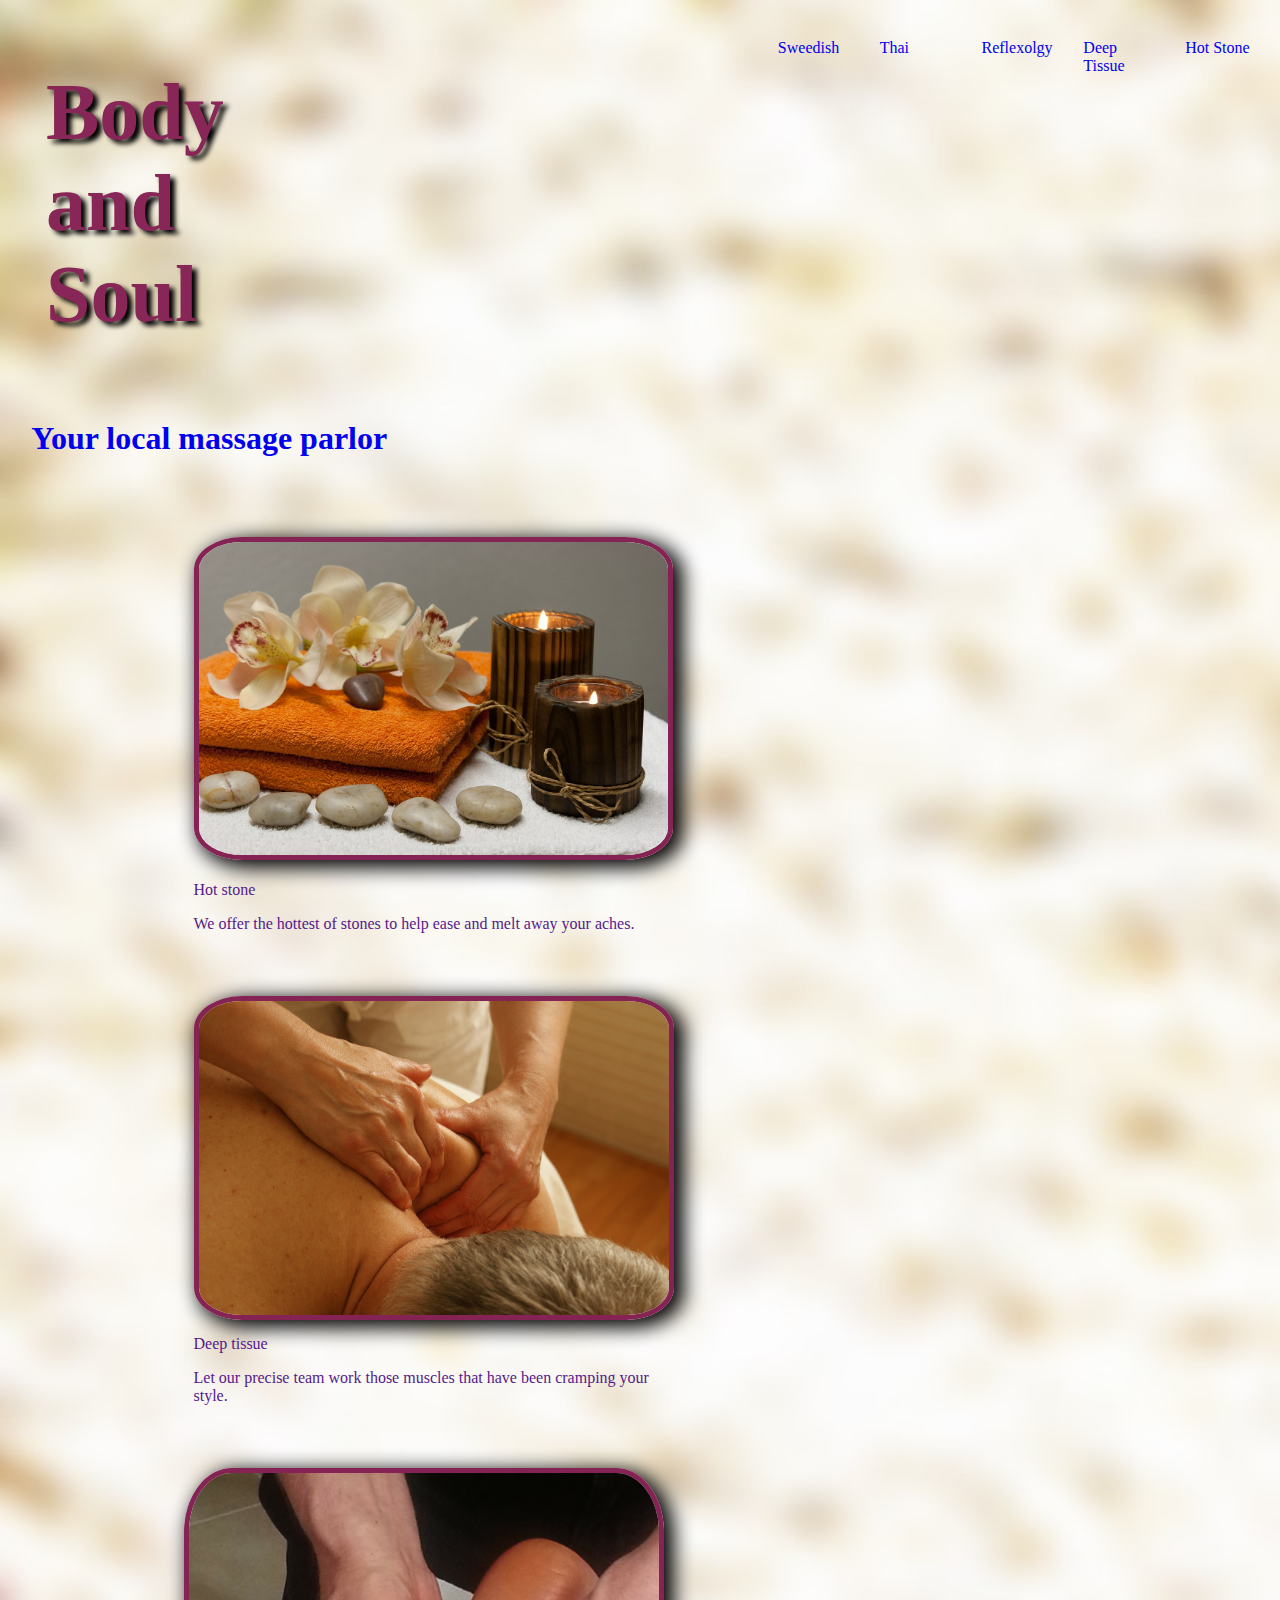
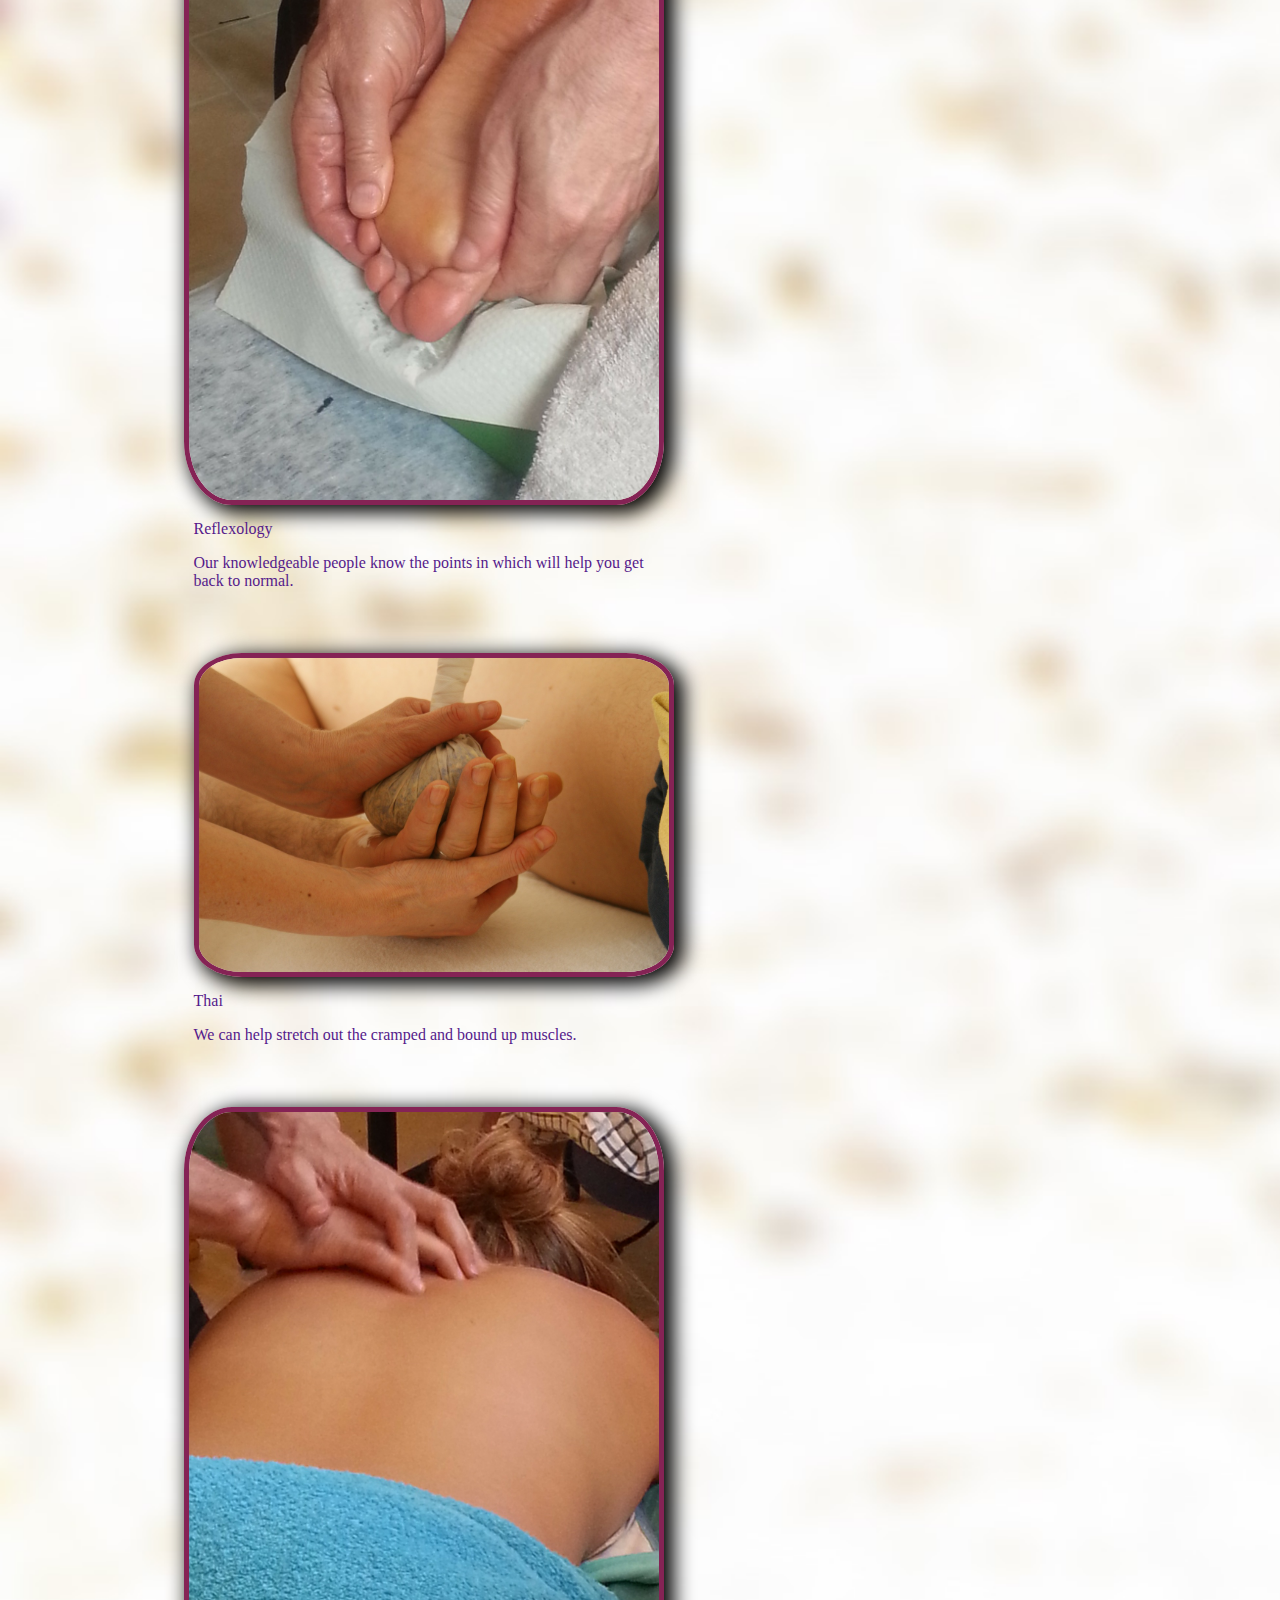
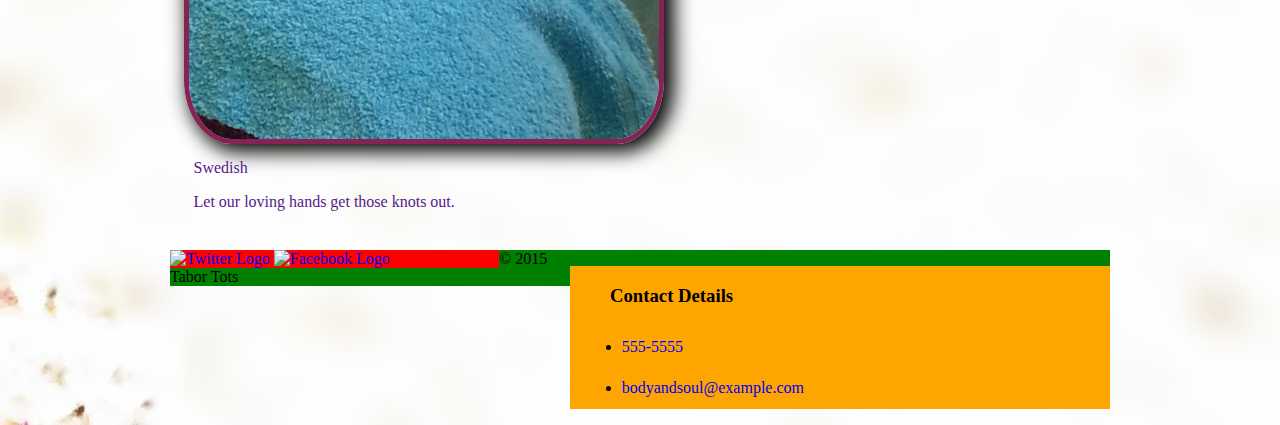
==== commit 3410c0ac: "adding css google map changes" ====
--- a/index.html
+++ b/index.html
@@ -6,7 +6,18 @@
     <title>Body and Soul | Massage Parlor</title>
     <link rel="stylesheet" type="text/css" href="css/main.css">
     <script src="https://maps.googleapis.com/maps/api/js"></script>
-
+   <script>
+     function initialize() {
+       var mapProp = {
+           center: new google.maps.LatLng(44.5403, -78.5463),
+           zoom: 8,
+           mapTypeId: google.maps.MapTypeId.ROADMAP
+       };
+       var map = new google.maps.Map(doctument.getElementbyIf("googleMap"),mapProp);
+       }
+     google.maps.event.addDomListener(window, 'load', initialize);
+     </script>
+     <script src="http://maps.googleapis.com/maps/api/js"></script>
 
   </head>
 
@@ -19,24 +30,16 @@
       <a href="index.html" id="logo" >
         <h1>Body and Soul</h1>
         <h2>Your local massage parlor</h2>
-
-      <nav >
-        <ul>
-          <li><a href="menu.html">Menu</a></li>
-          <li><a href="about.html">About</a></li>
-          <li><a href="contact.html">Contact</a></li>
-        </ul>
-      </nav>
     </header>
 
       <nav>
         <section class="page-links">
          <ul>
+          <li><a href="#">Hot Stone</a></li>
+          <li><a href="#">Deep Tissue</a></li>
+          <li><a href="#">Reflexolgy</a></li>
+          <li><a href="#">Thai</a></li>
           <li><a href="#">Sweedish</a></li>
-          <li><a href="#">Thai</a></li>
-          <li><a href="#">Reflexolgy</a></li>
-          <li><a href="#">Deep Tissue</a></li>
-          <li><a href="#">Hot Stone</a></li>
          </ul>
        </section>
      </nav>
@@ -44,39 +47,37 @@
     <div id="wrapper">
       <section>
         <ul id="menu">
-          <li class="center">
+          <li>
             <a href="">
-              <img src="images/stone.jpg" class="top"/>
+              <img src="images/stone.jpg" class="center"/>
               <p>Hot stone</p>
               <p>We offer the hottest of stones to help ease and melt away your aches.</p>
             </a>
           </li>
-
-           <li class="left">
+          <li>
             <a href="">
-              <img src="images/deep.jpg" class="boundry"/>
+              <img src="images/deep.jpg" class="left" />
               <p>Deep tissue</p>
               <p>Let our precise team work those muscles that have been cramping your style.</p>
             </a>
           </li>
-          <li class="right">
+          <li >
             <a href="">
-              <img src="images/thai.jpg" class="boundry" />
+              <img src="images/reflexology.jpg" class="right"/>
+              <p>Reflexology</p>
+              <p>Our knowledgeable people know the points in which will help you get back to normal.</p>
+            </a>
+          </li>
+          <li>
+            <a href="">
+              <img src="images/thai.jpg" class="left"/>
               <p>Thai</p>
               <p>We can help stretch out the cramped and bound up muscles.</p>
             </a>
           </li>
-           <li class="left">
-             <a href="">
-              <img src="images/reflexology.jpg" class="boundry" />
-              <p>Reflexology</p>
-              <p>Our knowledgeable people know the points in which will help you get back to normal.</p>
-            </a>
-          </li>
-
-          <li class="right">
+          <li>
             <a href="">
-              <img src="images/sweed.jpg" class="boundry" />
+              <img src="images/sweed.jpg" class="right" />
               <p>Swedish</p>
               <p>Let our loving hands get those knots out.</p>
             </a>
@@ -85,22 +86,22 @@
       </section>
 
      <!-- map -->
-     <div class="map">
-      <div id="googleMap" style="width:500px;height:380px;" >
-        <iframe src="https://www.google.com/maps/embed?pb=!1m14!1m8!1m3!1d2795.557581773131!2d-122.59789099999999!3d45.51898399999999!3m2!1i1024!2i768!4f13.1!3m3!1m2!1s0x5495a0fcf71ebf3d%3A0x8322d39ca2483078!2s6405+SE+Scott+Dr%2C+Portland%2C+OR+97215!5e0!3m2!1sen!2sus!4v1427165810404" width="400" height="300" frameborder="0" style="border:0"></iframe class="map">
-      </div>
-    </div>
+     <div id="googleMap" style="width:500px;height:380px;">
+     </div>
 
       <footer>
         <section>
           <ul class="contact-info">
             <h3>Contact Details</h3>
-            <li class="phone"><a href="tel:555-5555">phone: 555-5555</a></li>
+            <li class="phone"><a href="tel:555-5555">555-5555</a></li>
             <li class="mail"><a href="mailto:bodyandsoul@example.com">bodyandsoul@example.com</a></li>
+          </ul>
         </section>
-        <!-- Google map, copyright, team name, more social media links? schedule appt. button? -->
-        <a href="http://twitter.com"><img src="img/twitter-3-64.png" alt="Twitter Logo"></a>
-        <a href="http://facebook.com"><img src="img/facebook-3-64.png" alt="Facebook Logo"></a>
+        <section class="social-media">
+          <!-- Google map, copyright, team name, more social media links? schedule appt. button? -->
+          <a href="http://twitter.com"><img src="img/twitter-3-64.png" alt="Twitter Logo"></a>
+          <a href="http://facebook.com"><img src="img/facebook-3-64.png" alt="Facebook Logo"></a>
+        </section>
         <p>&copy; 2015 Tabor Tots</p>
       </footer>
     </div>
--- a/css/main.css
+++ b/css/main.css
@@ -1,4 +1,3 @@
-
 a {
   text-decoration: none;
 
@@ -11,8 +10,8 @@
   margin: 0 0 30px 0;
   padding: 5px 0 0 0;
   width: 30%;
+  /*background-color: orange;*/
   display: inline-block;
-  /*background-color: orange;*/
 }
 
 h1 {
@@ -46,24 +45,13 @@
 ***************/
 body {
 
-  /*background: linear-gradient(red, tranparent 50%);*/
+  /*background: linear-gradient(#fff, tranparent 50%),
+  linear-gradient(0 deg, #fff, transparent),*/
   background-image: url("../images/BG.jpg");
   background-size: cover;
-  border-style: solid;
-  border-color: #852355;
-  border-width: 30px;
-  border-radius: 3%;
-  margin-bottom: 15px;
-  box-shadow: 0px 0   5px  3px  #ff00ff,
-        inset 0px 0   5px  3px  #ff00ff,
-              7px 0px 50px 100px black,
-        inset 3px 3px 10px 7px black;
-}
 
 
-
-
-
+}
 nav  li{
   list-style: none;
   float: center;
@@ -72,21 +60,10 @@
 }
 
 .center {
-  width: 70%;
   float: center;
-  margin: 0 0 0 15%;
+
 }
 
-
-.map {
-  float: center;
-  margin: 0 0 0 20%
-}
-
-
-.left, .right {
-  width: 40.5%;
-}
 .left {
   float: left;
 }
@@ -96,6 +73,8 @@
 }
 
 
+
+
 .page-links ul li {
   width: 10%;
   float: right;
@@ -103,6 +82,9 @@
   padding: 0 10px;
   margin: 5px;
 }
+
+
+
 
 
 #map-canvas {
@@ -127,22 +109,17 @@
 
 img {
   max-width: 100%;
-
 }
 
 
-
-
   /*image border color and shadow*/
-.boundry, .top{
+.center, .right, .left{
   border-style: solid;
   border-color: #852355;
-  border-width: 6px;
+  border-width: 5px;
   border-radius: 10%;
   margin-bottom: 15px;
   box-shadow: 7px 5px 20px 3px black;
-
-
 }
 
 /*
@@ -163,6 +140,13 @@
 }
 
 
+
+/*.group:after {
+  content: "";
+  display: table;
+  clear: both;
+}*/
+
 nav {
   float: right;
   width: 60%;
@@ -171,30 +155,25 @@
 }
 
 div li p {
-  margin-top: 1px;
+  margin-top: 2px;
 }
+
 footer {
   clear: both;
+  width: 100%;
+  background-color: green;
 }
 
-iframe {
+.contact-info {
   float: right;
-  padding: 15px;
-  margin-bottom: 10px;
-  border-style: solid;
-  border-width: 3px black;
-  border-radius: 10%;
-  box-shadow: inset 2px 3px 10px 5px black;
+  width: 50%;
+  background-color: orange;
+  display: inline-block;
+  padding-right: 30px;
 }
 
-footer li {
-  list-style: none;
-  width: 100%;
-  text-align: right;
-
+.social-media {
+  float: left;
+  width: 35%;
+  background-color: red;
 }
-
-/*.contact-info {
-  float: right;
-  width: 30%;
-}*/
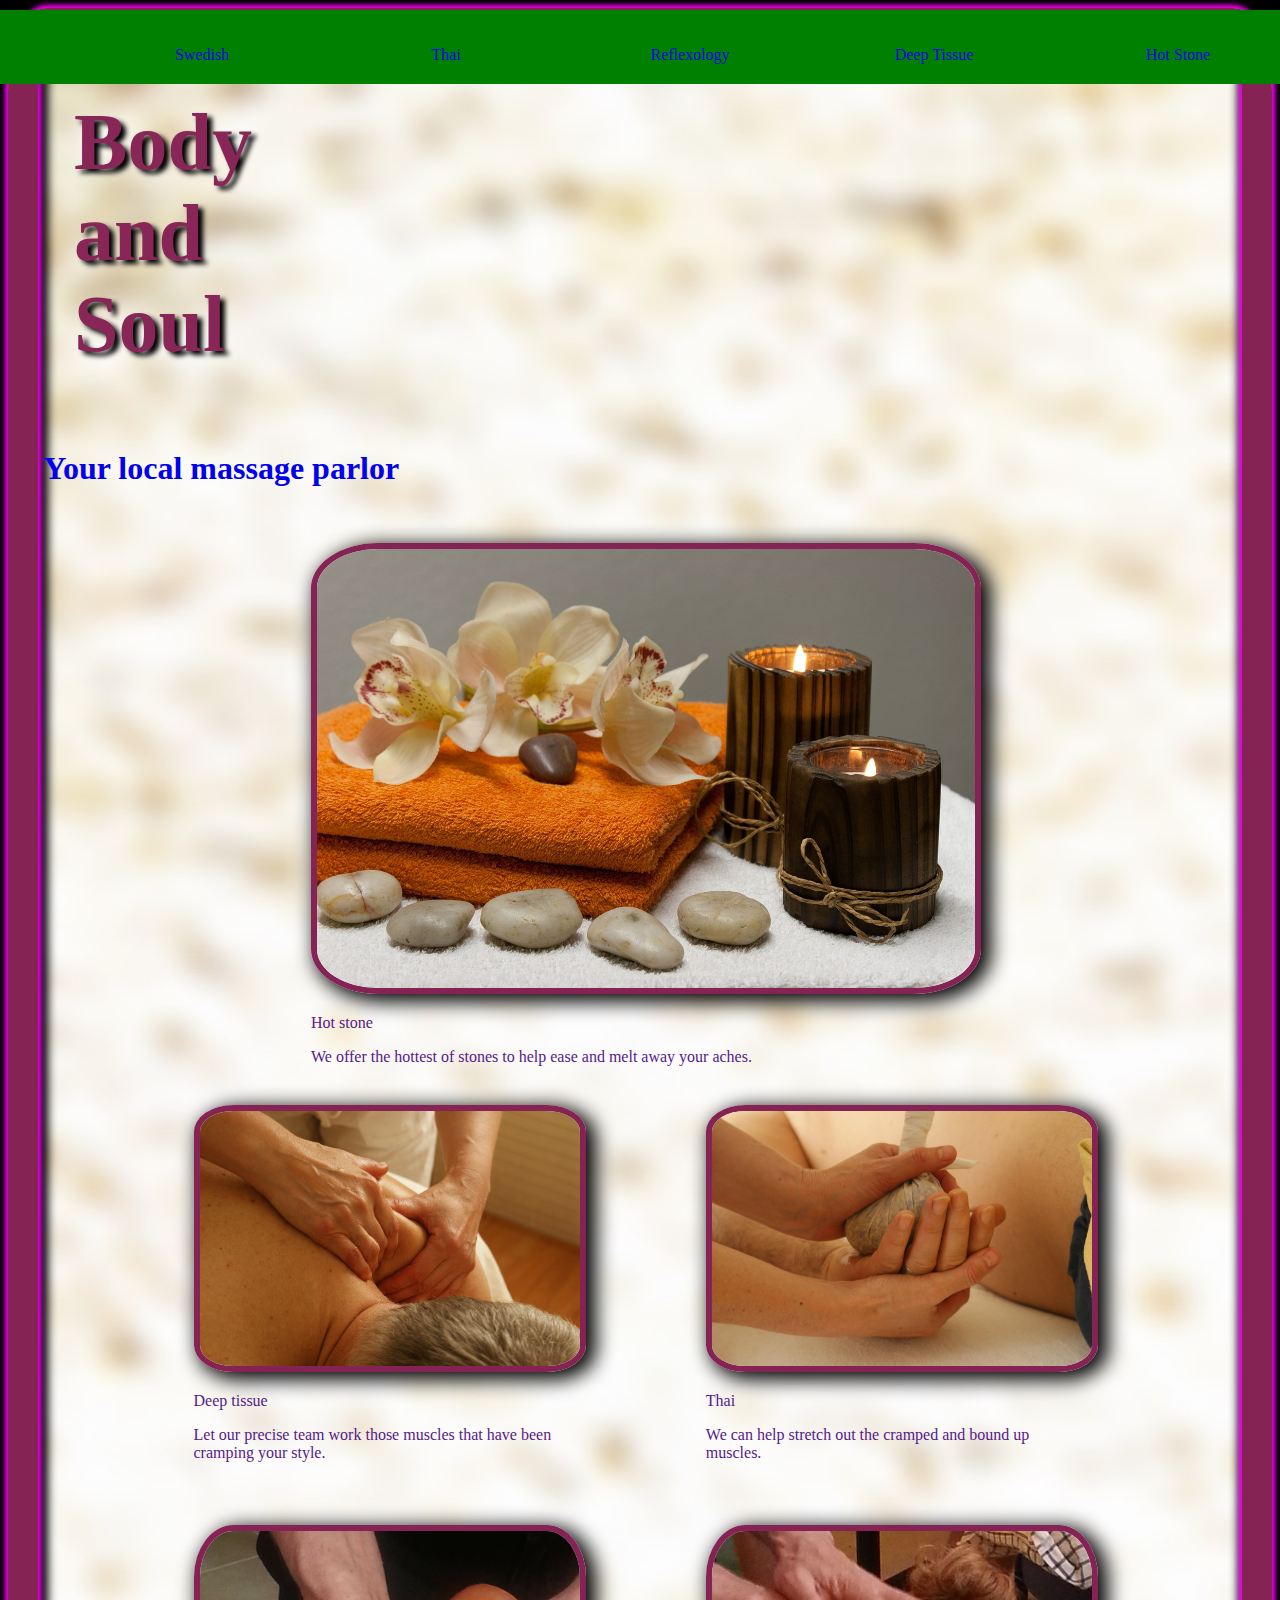
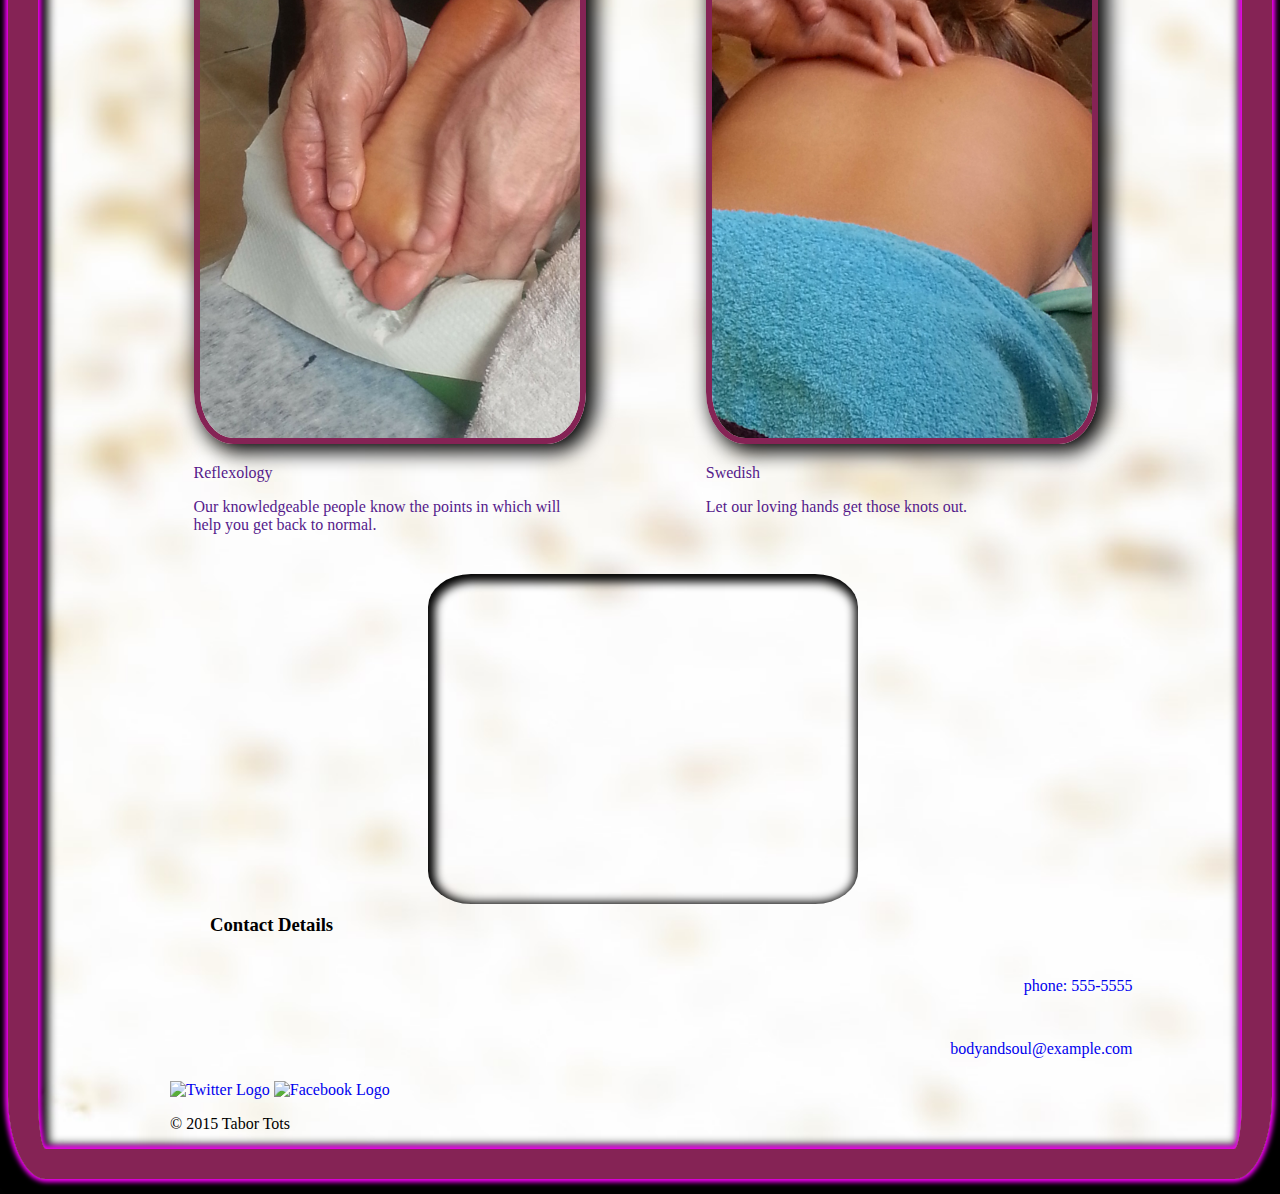
==== commit 55f156d2: "nav bar etc" ====
--- a/index.html
+++ b/index.html
@@ -6,18 +6,7 @@
     <title>Body and Soul | Massage Parlor</title>
     <link rel="stylesheet" type="text/css" href="css/main.css">
     <script src="https://maps.googleapis.com/maps/api/js"></script>
-   <script>
-     function initialize() {
-       var mapProp = {
-           center: new google.maps.LatLng(44.5403, -78.5463),
-           zoom: 8,
-           mapTypeId: google.maps.MapTypeId.ROADMAP
-       };
-       var map = new google.maps.Map(doctument.getElementbyIf("googleMap"),mapProp);
-       }
-     google.maps.event.addDomListener(window, 'load', initialize);
-     </script>
-     <script src="http://maps.googleapis.com/maps/api/js"></script>
+
 
   </head>
 
@@ -35,11 +24,11 @@
       <nav>
         <section class="page-links">
          <ul>
-          <li><a href="#">Hot Stone</a></li>
-          <li><a href="#">Deep Tissue</a></li>
-          <li><a href="#">Reflexolgy</a></li>
-          <li><a href="#">Thai</a></li>
-          <li><a href="#">Sweedish</a></li>
+          <li><a href="#Swedish">Swedish</a></li>
+          <li><a href="#Thai">Thai</a></li>
+          <li><a href="#Reflexology">Reflexology</a></li>
+          <li><a href="#Deep Tissue">Deep Tissue</a></li>
+          <li><a href="#Hot Stone">Hot Stone</a></li>
          </ul>
        </section>
      </nav>
@@ -47,61 +36,74 @@
     <div id="wrapper">
       <section>
         <ul id="menu">
-          <li>
+          <li class="center">
             <a href="">
-              <img src="images/stone.jpg" class="center"/>
+              <div id="Hot Stone" class="blank">
+              <img src="images/stone.jpg" class="top"/>
               <p>Hot stone</p>
               <p>We offer the hottest of stones to help ease and melt away your aches.</p>
+              </div>
             </a>
           </li>
-          <li>
+
+           <li class="left">
             <a href="">
-              <img src="images/deep.jpg" class="left" />
-              <p>Deep tissue</p>
-              <p>Let our precise team work those muscles that have been cramping your style.</p>
+              <div id="Deep Tissue" class="blank">
+                <img src="images/deep.jpg" class="boundry"/>
+                <p>Deep tissue</p>
+                <p>Let our precise team work those muscles that have been cramping your style.</p>
+              </div>
             </a>
           </li>
-          <li >
+          <li class="right">
             <a href="">
-              <img src="images/reflexology.jpg" class="right"/>
-              <p>Reflexology</p>
-              <p>Our knowledgeable people know the points in which will help you get back to normal.</p>
+              <div id="Thai" class="blank">
+                <img src="images/thai.jpg" class="boundry" />
+                <p>Thai</p>
+                <p>We can help stretch out the cramped and bound up muscles.</p>
+              </div>
             </a>
           </li>
-          <li>
-            <a href="">
-              <img src="images/thai.jpg" class="left"/>
-              <p>Thai</p>
-              <p>We can help stretch out the cramped and bound up muscles.</p>
+           <li class="left">
+             <a href="">
+               <div id="Reflexology" class="blank">
+                  <img src="images/reflexology.jpg" class="boundry" />
+                  <p>Reflexology</p>
+                  <p>Our knowledgeable people know the points in which will help you get back to normal.</p>
+                </div>
             </a>
           </li>
-          <li>
+
+          <li class="right">
             <a href="">
-              <img src="images/sweed.jpg" class="right" />
-              <p>Swedish</p>
-              <p>Let our loving hands get those knots out.</p>
+              <div id="Swedish" class="blank">
+                <img src="images/sweed.jpg" class="boundry" />
+                <p>Swedish</p>
+                <p>Let our loving hands get those knots out.</p>
+            </div>
             </a>
           </li>
         </ul>
       </section>
 
      <!-- map -->
-     <div id="googleMap" style="width:500px;height:380px;">
-     </div>
+     <div class="map">
+      <div id="googleMap" style="width:500px;height:380px;" >
+        <iframe src="https://www.google.com/maps/embed?pb=!1m14!1m8!1m3!1d2795.557581773131!2d-122.59789099999999!3d45.51898399999999!3m2!1i1024!2i768!4f13.1!3m3!1m2!1s0x5495a0fcf71ebf3d%3A0x8322d39ca2483078!2s6405+SE+Scott+Dr%2C+Portland%2C+OR+97215!5e0!3m2!1sen!2sus!4v1427165810404" width="400" height="300" frameborder="0" style="border:0"></iframe class="map">
+      </div>
+    </div>
 
       <footer>
         <section>
           <ul class="contact-info">
             <h3>Contact Details</h3>
-            <li class="phone"><a href="tel:555-5555">555-5555</a></li>
+            <li class="phone"><a href="tel:555-5555">phone: 555-5555</a></li>
             <li class="mail"><a href="mailto:bodyandsoul@example.com">bodyandsoul@example.com</a></li>
           </ul>
         </section>
-        <section class="social-media">
           <!-- Google map, copyright, team name, more social media links? schedule appt. button? -->
           <a href="http://twitter.com"><img src="img/twitter-3-64.png" alt="Twitter Logo"></a>
           <a href="http://facebook.com"><img src="img/facebook-3-64.png" alt="Facebook Logo"></a>
-        </section>
         <p>&copy; 2015 Tabor Tots</p>
       </footer>
     </div>
--- a/css/main.css
+++ b/css/main.css
@@ -10,8 +10,8 @@
   margin: 0 0 30px 0;
   padding: 5px 0 0 0;
   width: 30%;
+  display: inline-block;
   /*background-color: orange;*/
-  display: inline-block;
 }
 
 h1 {
@@ -45,23 +45,47 @@
 ***************/
 body {
 
-  /*background: linear-gradient(#fff, tranparent 50%),
-  linear-gradient(0 deg, #fff, transparent),*/
+  /*background: linear-gradient(red, tranparent 50%);*/
   background-image: url("../images/BG.jpg");
   background-size: cover;
-
-
-}
+  border-style: solid;
+  border-color: #852355;
+  border-width: 30px;
+  border-radius: 3%;
+  margin-bottom: 15px;
+  box-shadow: 0px 0   5px  3px  #ff00ff,
+        inset 0px 0   5px  3px  #ff00ff,
+              7px 0px 50px 100px black,
+        inset 3px 3px 10px 7px black;
+}
+
+
+
+
+
 nav  li{
   list-style: none;
+  /*display: inline-block;*/
+  /*float: center;*/
+
+
+}
+
+.center {
+  width: 70%;
   float: center;
-
-
-}
-
-.center {
+  margin: 0 0 0 15%;
+}
+
+
+.map {
   float: center;
-
+  margin: 0 0 0 20%
+}
+
+
+.left, .right {
+  width: 40.5%;
 }
 
 .left {
@@ -73,19 +97,22 @@
 }
 
 
-
-
 .page-links ul li {
   width: 10%;
-  float: right;
-  padding: left;
-  padding: 0 10px;
-  margin: 5px;
-}
-
-
-
-
+  /*float: right;*/
+  /*padding: left;*/
+  /*padding: 0 10px;*/
+  margin: 20px;
+  margin-left: 100px;
+  text-align: center;
+}
+
+/*.blank {
+  height: 100px;
+  width: 45%;
+  margin: 2.5%;
+  background-color: lightsteelblue;
+}*/
 
 #map-canvas {
     width: 500px;
@@ -109,17 +136,22 @@
 
 img {
   max-width: 100%;
-}
+
+}
+
+
 
 
   /*image border color and shadow*/
-.center, .right, .left{
+.boundry, .top{
   border-style: solid;
   border-color: #852355;
-  border-width: 5px;
+  border-width: 6px;
   border-radius: 10%;
   margin-bottom: 15px;
   box-shadow: 7px 5px 20px 3px black;
+
+
 }
 
 /*
@@ -140,40 +172,54 @@
 }
 
 
-
-/*.group:after {
-  content: "";
-  display: table;
+nav {
+  /*float: right;*/
   clear: both;
-}*/
-
-nav {
-  float: right;
-  width: 60%;
+  width: 100%;
   margin-top: 10px;
-  /*background-color: green;*/
+  position: fixed;
+  left: 0;
+  top: 0;
+  background-color: green;
 }
 
 div li p {
-  margin-top: 2px;
+  margin-top: 1px;
 }
 
 footer {
   clear: both;
-  width: 100%;
-  background-color: green;
-}
-
-.contact-info {
-  float: right;
-  width: 50%;
-  background-color: orange;
-  display: inline-block;
-  padding-right: 30px;
-}
-
-.social-media {
+}
+
+iframe {
+  float: right;
+  padding: 15px;
+  margin-bottom: 10px;
+  border-style: solid;
+  border-width: 3px black;
+  border-radius: 10%;
+  box-shadow: inset 2px 3px 10px 5px black;
+}
+
+/*.social-media {
   float: left;
   width: 35%;
   background-color: red;
-}
+  padding: 15px;
+  margin-bottom: 10px;
+  border-style: solid;
+  border-width: 3px black;
+  border-radius: 10%;
+  box-shadow: inset 2px 3px 10px 5px black;
+}*/
+
+footer li {
+  list-style: none;
+  width: 100%;
+  text-align: right;
+}
+
+/*.contact-info {
+  float: right;
+  width: 30%;
+}*/
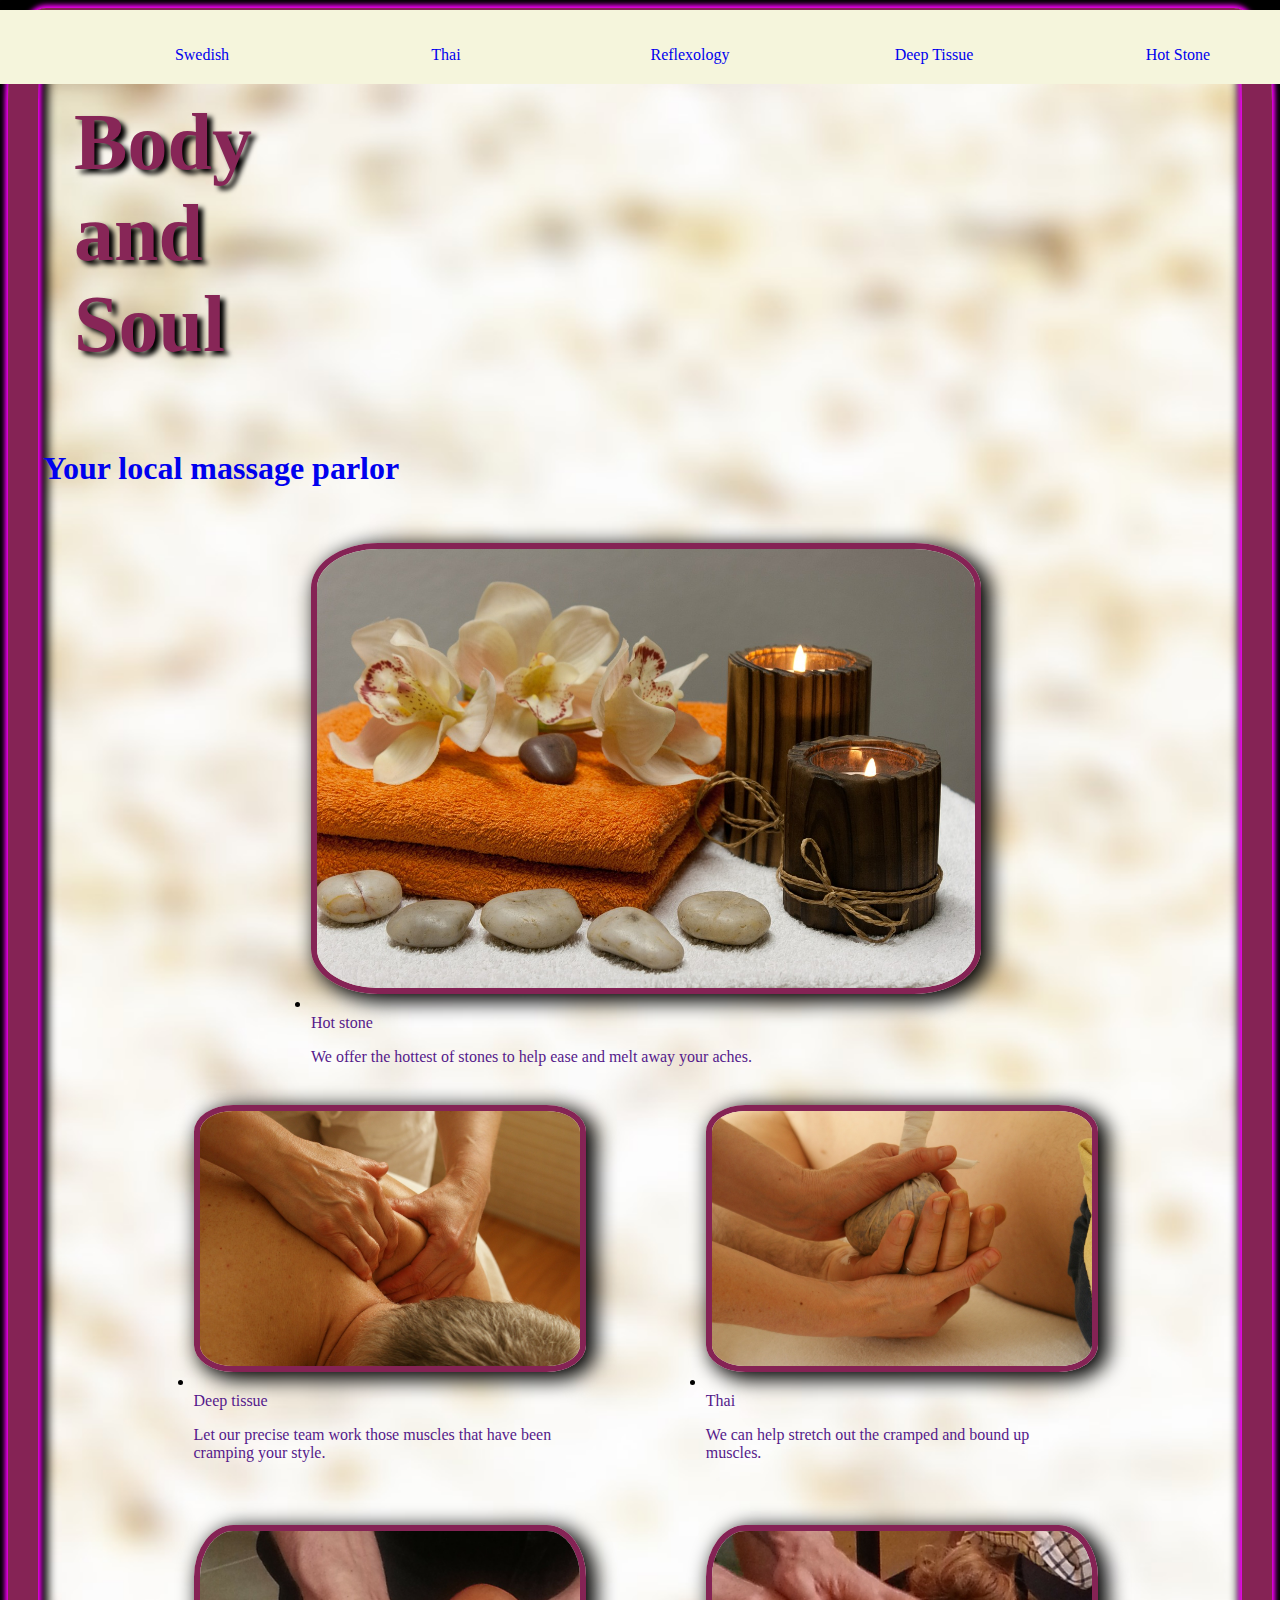
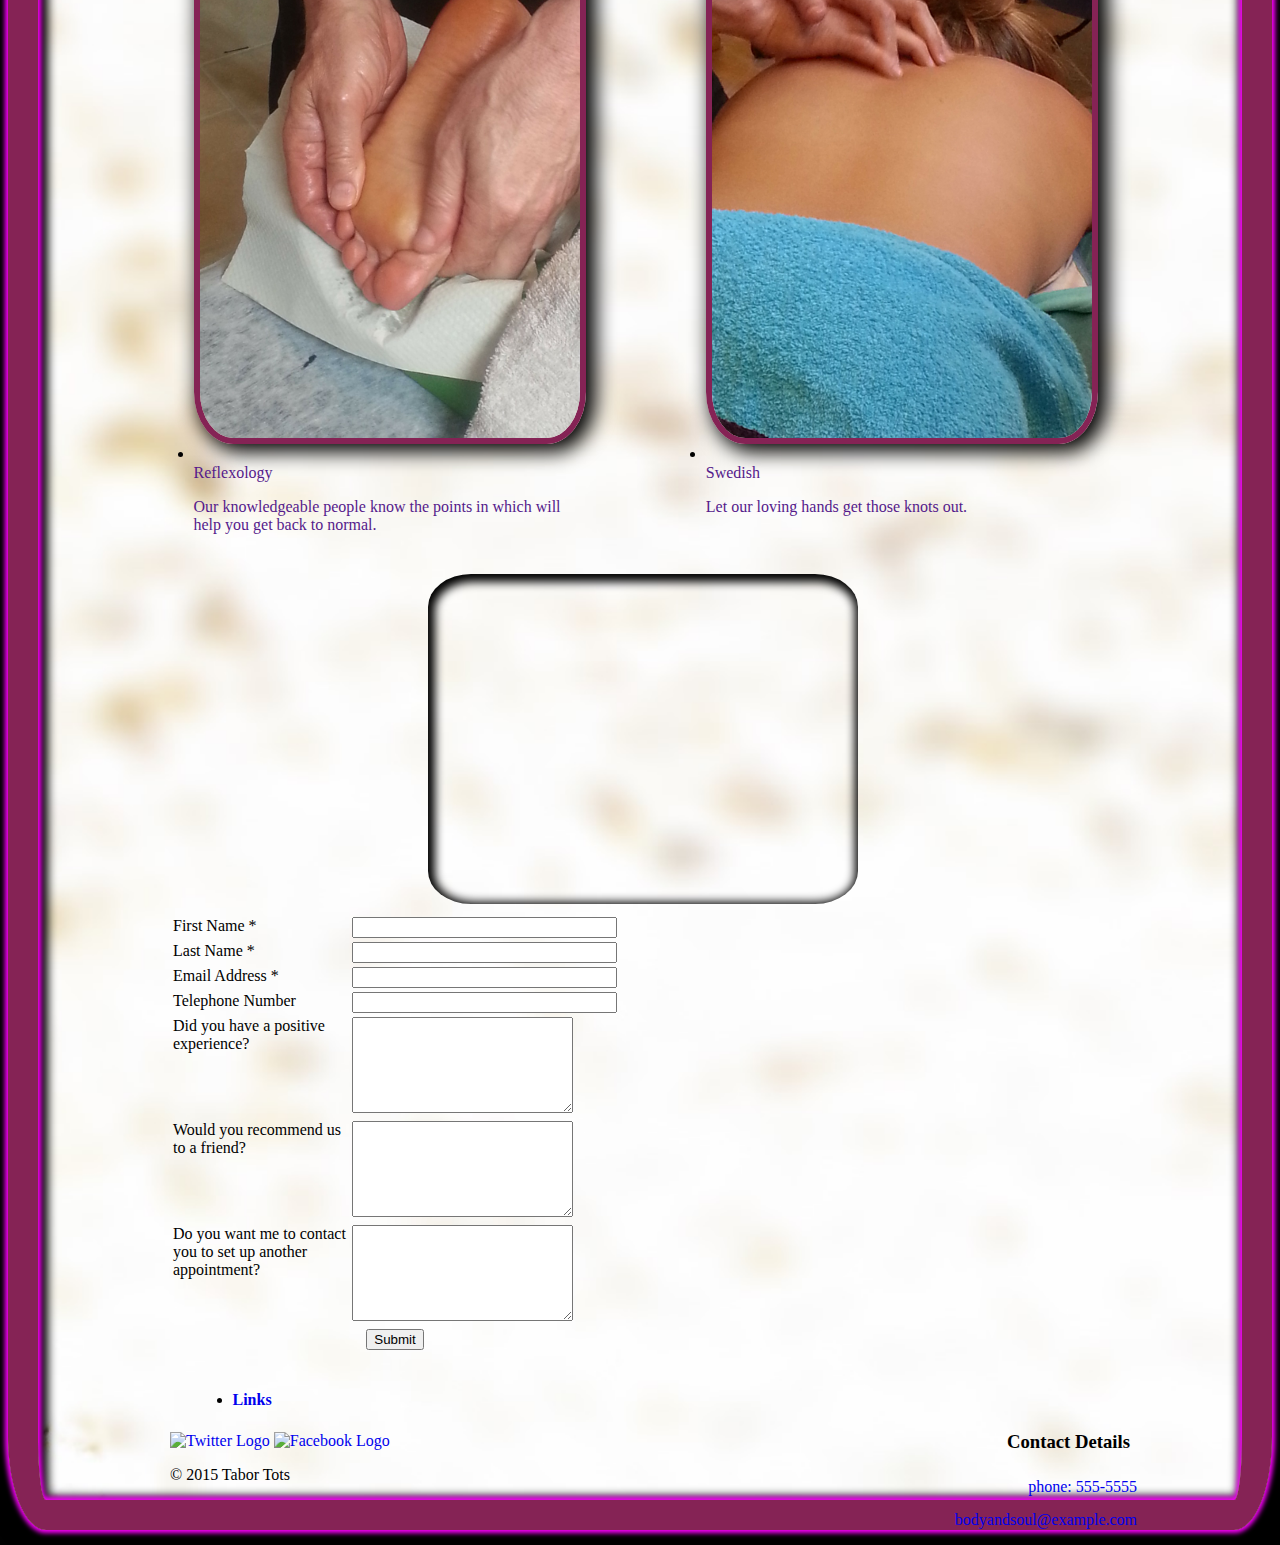
==== commit 1910ad94: "added pdf, form, and links.html page" ====
--- a/index.html
+++ b/index.html
@@ -24,29 +24,29 @@
       <nav>
         <section class="page-links">
          <ul>
-          <li><a href="#Swedish">Swedish</a></li>
-          <li><a href="#Thai">Thai</a></li>
-          <li><a href="#Reflexology">Reflexology</a></li>
-          <li><a href="#Deep Tissue">Deep Tissue</a></li>
-          <li><a href="#Hot Stone">Hot Stone</a></li>
+           <li><a href="#Swedish">Swedish</a></li>
+           <li><a href="#Thai">Thai</a></li>
+           <li><a href="#Reflexology">Reflexology</a></li>
+           <li><a href="#Deep Tissue">Deep Tissue</a></li>
+           <li><a href="#Hot Stone">Hot Stone</a></li>
          </ul>
        </section>
      </nav>
 
     <div id="wrapper">
       <section>
-        <ul id="menu">
+        <!-- <ul id="menu"> -->
           <li class="center">
             <a href="">
               <div id="Hot Stone" class="blank">
-              <img src="images/stone.jpg" class="top"/>
-              <p>Hot stone</p>
-              <p>We offer the hottest of stones to help ease and melt away your aches.</p>
+                <img src="images/stone.jpg" class="top"/>
+                <p>Hot stone</p>
+                <p>We offer the hottest of stones to help ease and melt away your aches.</p>
               </div>
             </a>
           </li>
 
-           <li class="left">
+          <li class="left">
             <a href="">
               <div id="Deep Tissue" class="blank">
                 <img src="images/deep.jpg" class="boundry"/>
@@ -55,6 +55,7 @@
               </div>
             </a>
           </li>
+
           <li class="right">
             <a href="">
               <div id="Thai" class="blank">
@@ -64,13 +65,14 @@
               </div>
             </a>
           </li>
-           <li class="left">
-             <a href="">
-               <div id="Reflexology" class="blank">
-                  <img src="images/reflexology.jpg" class="boundry" />
-                  <p>Reflexology</p>
-                  <p>Our knowledgeable people know the points in which will help you get back to normal.</p>
-                </div>
+
+          <li class="left">
+            <a href="">
+              <div id="Reflexology" class="blank">
+                <img src="images/reflexology.jpg" class="boundry" />
+                <p>Reflexology</p>
+                <p>Our knowledgeable people know the points in which will help you get back to normal.</p>
+              </div>
             </a>
           </li>
 
@@ -80,18 +82,94 @@
                 <img src="images/sweed.jpg" class="boundry" />
                 <p>Swedish</p>
                 <p>Let our loving hands get those knots out.</p>
-            </div>
+              </div>
             </a>
           </li>
-        </ul>
+        <!-- </ul> -->
       </section>
 
      <!-- map -->
      <div class="map">
-      <div id="googleMap" style="width:500px;height:380px;" >
-        <iframe src="https://www.google.com/maps/embed?pb=!1m14!1m8!1m3!1d2795.557581773131!2d-122.59789099999999!3d45.51898399999999!3m2!1i1024!2i768!4f13.1!3m3!1m2!1s0x5495a0fcf71ebf3d%3A0x8322d39ca2483078!2s6405+SE+Scott+Dr%2C+Portland%2C+OR+97215!5e0!3m2!1sen!2sus!4v1427165810404" width="400" height="300" frameborder="0" style="border:0"></iframe class="map">
+       <div id="googleMap" style="width:500px;height:380px;" >
+          <iframe src="https://www.google.com/maps/embed?pb=!1m14!1m8!1m3!1d2795.557581773131!2d-122.59789099999999!3d45.51898399999999!3m2!1i1024!2i768!4f13.1!3m3!1m2!1s0x5495a0fcf71ebf3d%3A0x8322d39ca2483078!2s6405+SE+Scott+Dr%2C+Portland%2C+OR+97215!5e0!3m2!1sen!2sus!4v1427165810404" width="400" height="300" frameborder="0" style="border:0"></iframe class="map">
+       </div>
+     </div>
+
+     <!-- form -->
+     <form name="htmlform" method="post" action="html_form_send.php">
+       <table width="450px">
+      </tr>
+      <tr>
+       <td valign="top">
+        <label for="first_name">First Name *</label>
+       </td>
+       <td valign="top">
+        <input  type="text" name="first_name" maxlength="50" size="30">
+       </td>
+      </tr>
+
+      <tr>
+       <td valign="top">
+        <label for="last_name">Last Name *</label>
+       </td>
+       <td valign="top">
+        <input  type="text" name="last_name" maxlength="50" size="30">
+       </td>
+      </tr>
+      <tr>
+       <td valign="top">
+        <label for="email">Email Address *</label>
+       </td>
+       <td valign="top">
+        <input  type="text" name="email" maxlength="80" size="30">
+       </td>
+
+      </tr>
+      <tr>
+       <td valign="top">
+        <label for="telephone">Telephone Number</label>
+       </td>
+       <td valign="top">
+        <input  type="text" name="telephone" maxlength="30" size="30">
+       </td>
+      </tr>
+      <tr>
+       <td valign="top">
+        <label for="Did you have a positive experience?">Did you have a positive experience?</label>
+       </td>
+       <td valign="top">
+        <textarea  name="comments" maxlength="1000" cols="25" rows="6"></textarea>
+       </td>
+     </tr>
+     <tr>
+      <td valign="top">
+       <label for="Would you recommend us to a friend?">Would you recommend us to a friend?</label>
+      </td>
+      <td valign="top">
+       <textarea  name="comments" maxlength="1000" cols="25" rows="6"></textarea>
+      </td>
+    </tr>
+    <tr>
+     <td valign="top">
+      <label for="Do you want me to contact you to set up another appointment?">Do you want me to contact you to set up another appointment?</label>
+     </td>
+     <td valign="top">
+      <textarea  name="comments" maxlength="1000" cols="25" rows="6"></textarea>
+     </td>
+
+      </tr>
+      <tr>
+       <td colspan="2" style="text-align:center">
+        <input type="submit" value="Submit">
+      </tr>
+      </table>
+      </form>
+
+      <div class="links-page">
+        <ul>
+          <li><a href="links.html"><b>Links</b></a></li>
+        </ul>
       </div>
-    </div>
 
       <footer>
         <section>
@@ -104,8 +182,9 @@
           <!-- Google map, copyright, team name, more social media links? schedule appt. button? -->
           <a href="http://twitter.com"><img src="img/twitter-3-64.png" alt="Twitter Logo"></a>
           <a href="http://facebook.com"><img src="img/facebook-3-64.png" alt="Facebook Logo"></a>
-        <p>&copy; 2015 Tabor Tots</p>
+          <p>&copy; 2015 Tabor Tots</p>
       </footer>
+
     </div>
    </main>
   </body>
--- a/css/main.css
+++ b/css/main.css
@@ -154,6 +154,10 @@
 
 }
 
+.links li {
+  list-style: none;
+}
+
 /*
 PAGE: MENU OFFERINGS
 */
@@ -180,7 +184,7 @@
   position: fixed;
   left: 0;
   top: 0;
-  background-color: green;
+  background-color: beige;
 }
 
 div li p {
@@ -219,7 +223,59 @@
   text-align: right;
 }
 
-/*.contact-info {
+.contact-info {
   float: right;
   width: 30%;
-}*/
+  text-align: right;
+  margin: -20px;
+}
+
+/*JESSICA'S CSS*/
+@media screen and (max-width: 300px) {
+    body {
+        background-color: lightblue;
+    }
+
+    p {
+      font-family: arial;
+    }
+
+    h1 {
+      font-size: 3em;
+      color: #872657;
+    }
+
+    h2{
+      font-size: 1em;
+      float: center;
+    }
+
+    header {
+      display: inline-block;
+      width: 98%;
+      text-align: center;
+      margin: 0 0 0 0;
+      padding: 0 0 0 0;
+    }
+
+    header nav ul{
+      text-align: center;
+      float: center;
+      width: 98%;
+
+
+    }
+
+    main nav {
+      float: center;
+      width: 98%;
+      text-align: center;
+      margin: 0 0 0 0;
+      padding: 0 0 0 0;
+
+
+    }
+
+    body {
+      border-width: 10px;
+    }
